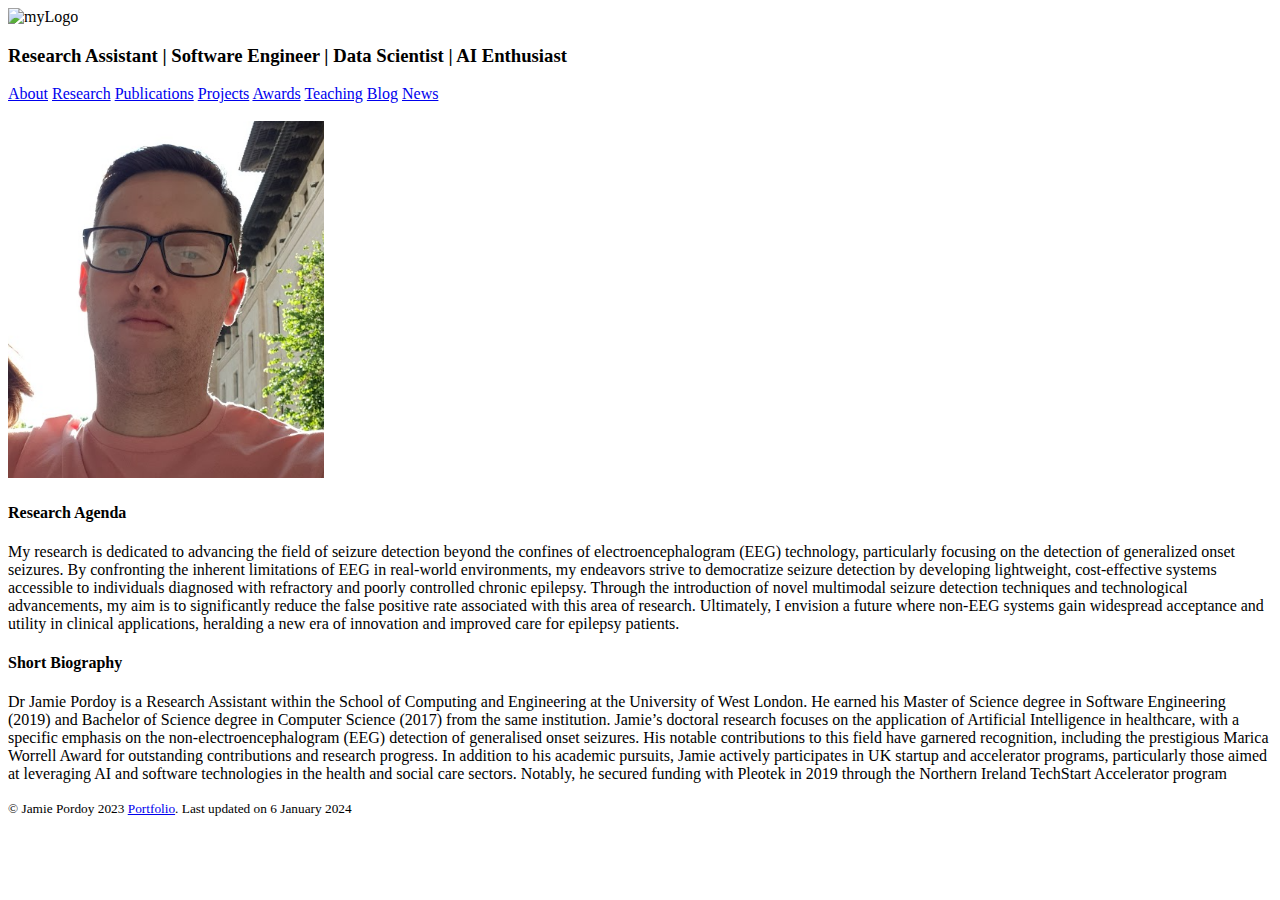
==== index.html @ a322f834 "Update index.html" ====
<!DOCTYPE html>
<html>

    <head>
        <meta charset="utf-8">
        <meta content="width=device-width, initial-scale=1" name="viewport">
        <meta name="google-site-verification" content="4u4Y1sSh6v3NCSOimIe3h1wSW3os9duYVUEquys8epE"/>
        <link rel="stylesheet" href="/assets/css/main.css">
        <link rel="stylesheet" href="/assets/css/academicons.min.css"/>
         
        <div class="box"><img src="logo.png" alt="myLogo" class="img-responsive" style="max-width:250px;max-height:150px;" />
            <h3 class="post-description">Research Assistant | Software Engineer | Data Scientist | AI Enthusiast</h3>
        </div>        
        
        <div class="links scroll collapse navbar-collapse">
        <a href="index.html">About</a>
        <a href="research.html">Research</a>
        <a href="publications.html">Publications</a>
        <a href="projects.html">Projects</a>
        <a href="awards.html">Awards</a>
        <a href="teaching.html">Teaching</a>
        <a href="#">Blog</a>
        <a href="https://www.linkedin.com/in/jamiepordoy/">News</a>
        </div>
    <br>
        <title>Jamie Pordoy | Researcher</title>
        <meta property="og:title" content="Jamie Carnevale" />
        <meta property="og:locale" content="en_UK" />
        <link rel="canonical" href="/" />
        <meta property="og:url" content="/" />
        <meta property="og:site_name" content="Jamie Pordoy" />
        <meta property="og:type" content="website" />
        <meta name="twitter:card" content="summary" />
        <meta property="twitter:title" content="Jamie Pordoy" />
        <link rel="apple-touch-icon" sizes="180x180" href="apple-touch-icon.png?">
        <link rel="icon" type="image/png" sizes="32x32" href="favicon-32x32.png?">
        <link rel="icon" type="image/png" sizes="16x16" href="favicon-16x16.png?">
      <script src="https://use.fontawesome.com/62c8717258.js"></script>

    </head>

<body>

        <main>
            <article>
                
    
      <img class="profile right"  width="25%" src="/assets/images/jamie.png">
        <h4 id="research-agenda">Research Agenda</h4>
        <p>My research is dedicated to advancing the field of seizure detection beyond the confines of electroencephalogram (EEG) technology, particularly focusing on the detection of generalized onset seizures. By confronting the inherent limitations of EEG in real-world environments, my endeavors strive to democratize seizure detection by developing lightweight, cost-effective systems accessible to individuals diagnosed with refractory and poorly controlled chronic epilepsy. Through the introduction of novel multimodal seizure detection techniques and technological advancements, my aim is to significantly reduce the false positive rate associated with this area of research. Ultimately, I envision a future where non-EEG systems gain widespread acceptance and utility in clinical applications, heralding a new era of innovation and improved care for epilepsy patients.</p>
        <h4 id="short-biography">Short Biography</h4>
        <p>Dr Jamie Pordoy is a Research Assistant within the School of Computing and Engineering at the University of West London. He earned his Master of Science degree
        in Software Engineering (2019) and Bachelor of Science degree in Computer Science (2017) from the same institution. Jamie’s doctoral research focuses on the application of Artificial Intelligence
        in healthcare, with a specific emphasis on the non-electroencephalogram (EEG) detection of generalised onset seizures. His notable contributions to this field have garnered
        recognition, including the prestigious Marica Worrell Award for outstanding contributions and research progress. In addition to his academic pursuits, Jamie actively participates in UK startup and accelerator programs, particularly those aimed at leveraging AI and software technologies in the health
        and social care sectors. Notably, he secured funding with Pleotek in 2019 through the Northern Ireland TechStart Accelerator program</p>
        </article>
        </main>

       <footer>
<p class="copy">
            <small> &copy; Jamie Pordoy 2023
                    <a target="_blank" href="https://github.com/jpordoy/">Portfolio</a>.
                    Last updated on 6 January 2024
            </small>
          </p>

    <div class="rounded-social-buttons">
    <a title="" class="social-button email" itemprop="email" href="jamiepordoy@hotmail.com" target="_blank">
    <i class="fa fa-envelope"></i></a>
    <a title="" class="social-button google-scholar" href="" itemprop="sameAs" target="_blank">
    <i class="fa fa-google"></i></a>
    <a title="" class="social-button linkedin" href="" itemprop="sameAs" target="_blank">
    <i class="fa fa-linkedin"></i></a>
    <a title="" class="social-button github" href="" itemprop="sameAs" target="_blank">
    <i class="fa fa-github"></i></a>
    <a title=""  class="social-button flickr" href="" itemprop="sameAs" target="_blank">
    <i class="fa fa-flickr"></i>
    </a>
    </div>


</footer>
<script src="https://cdn.jsdelivr.net/npm/bootstrap@5.1.3/dist/js/bootstrap.bundle.min.js" integrity="sha384-ka7Sk0Gln4gmtz2MlQnikT1wXgYsOg+OMhuP+IlRH9sENBO0LRn5q+8nbTov4+1p" crossorigin="anonymous"></script>
</body>
</html>
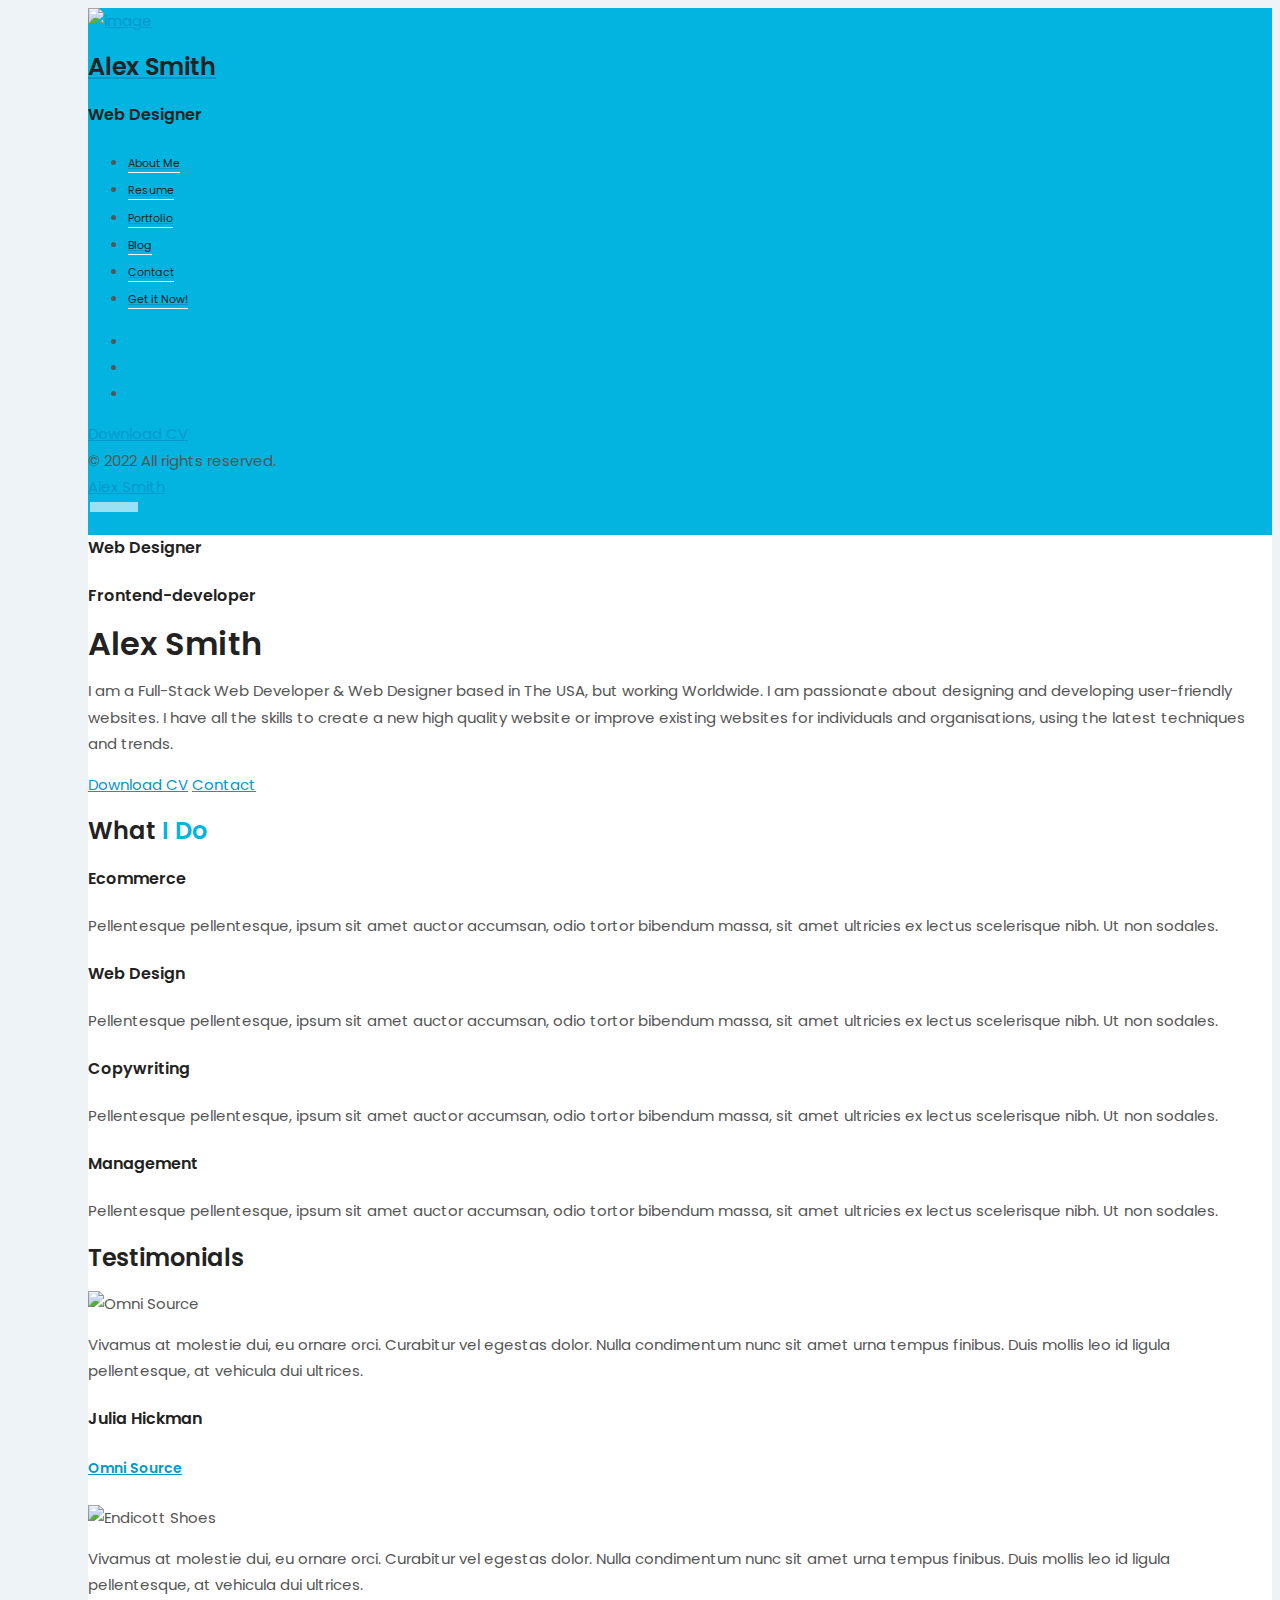
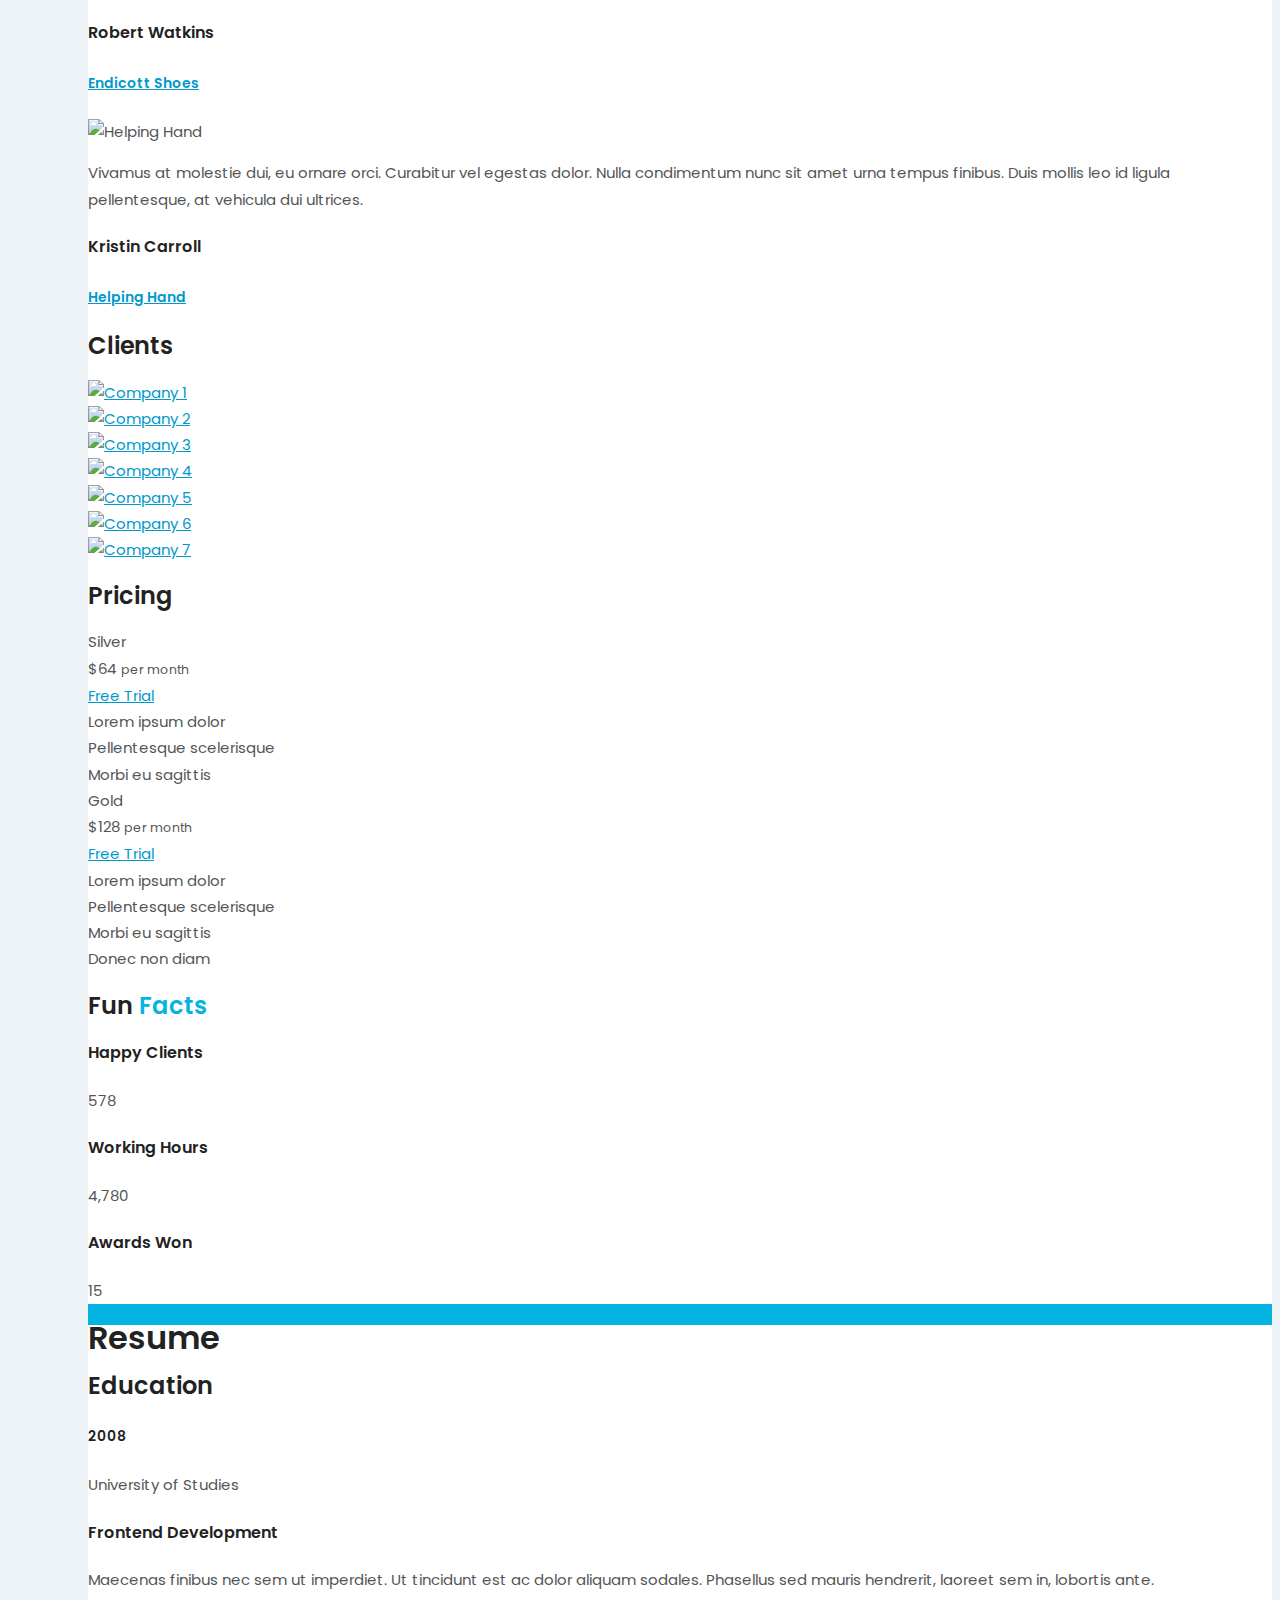
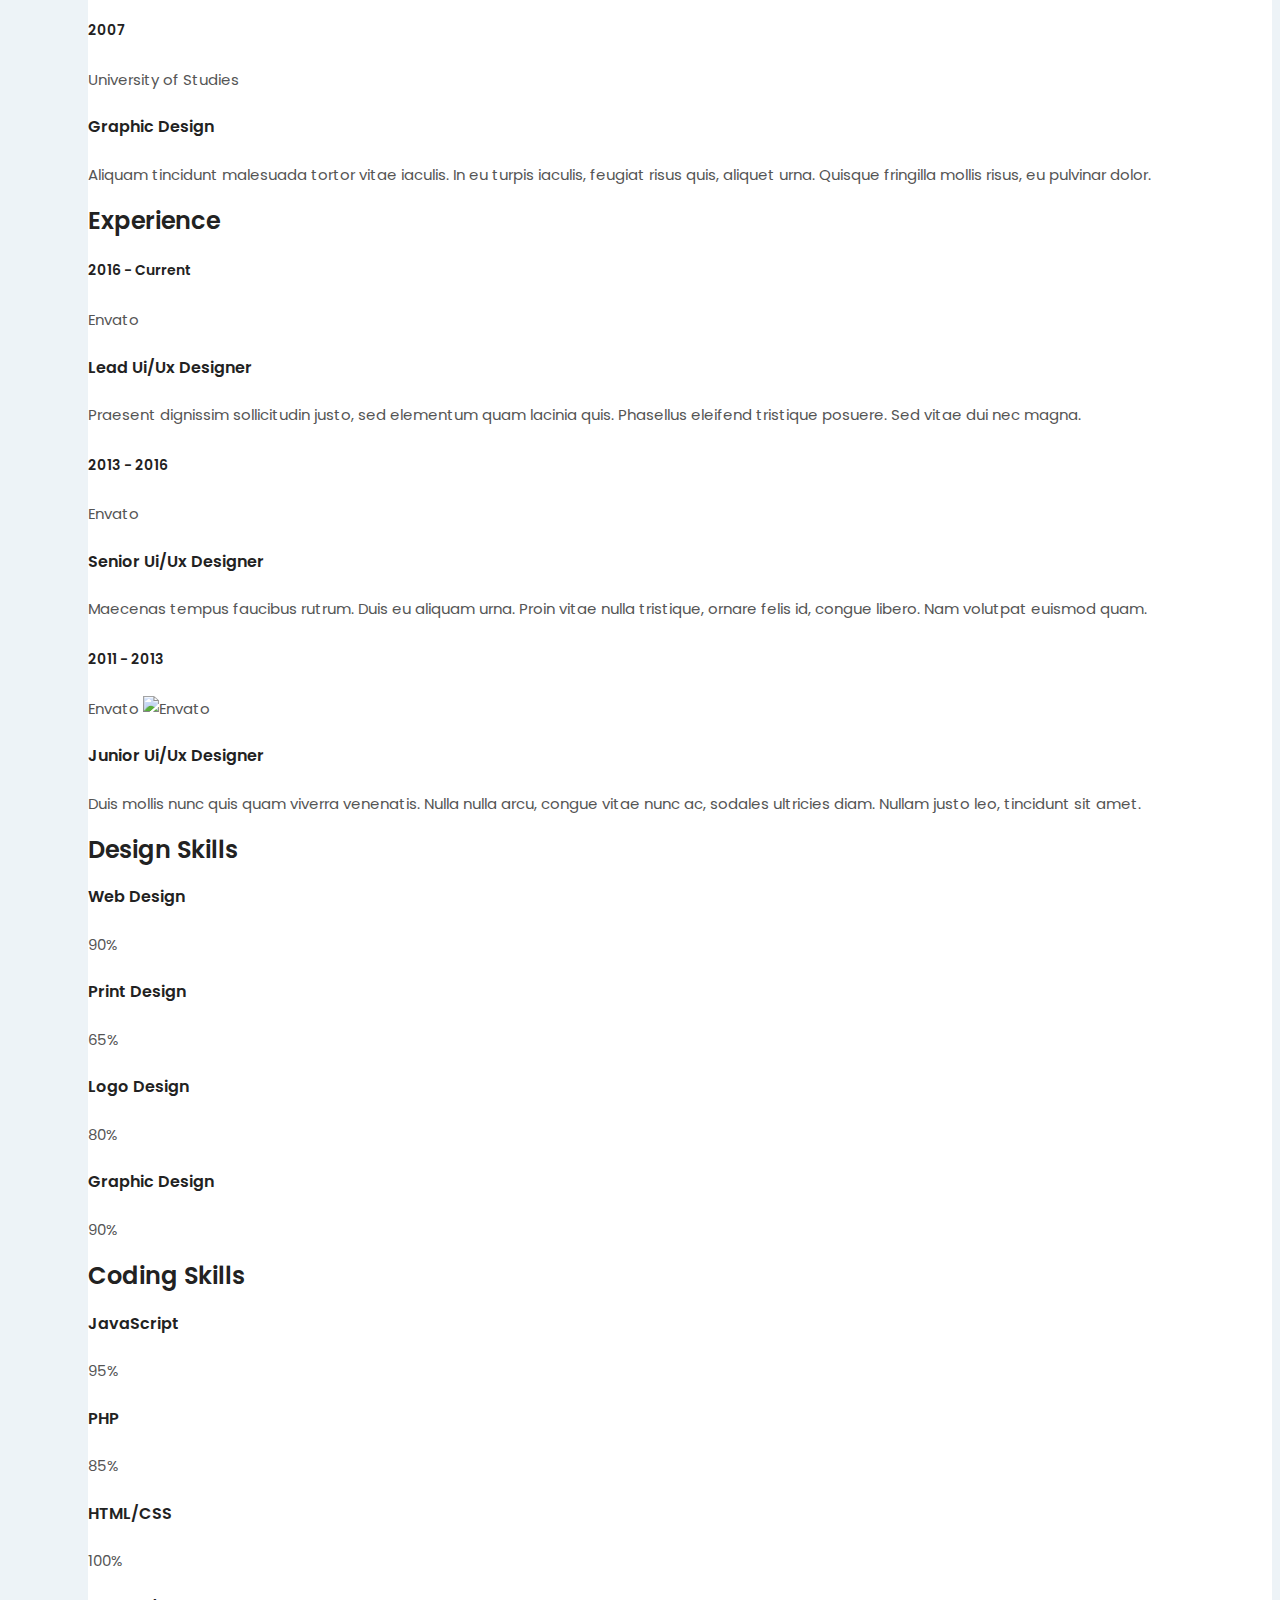
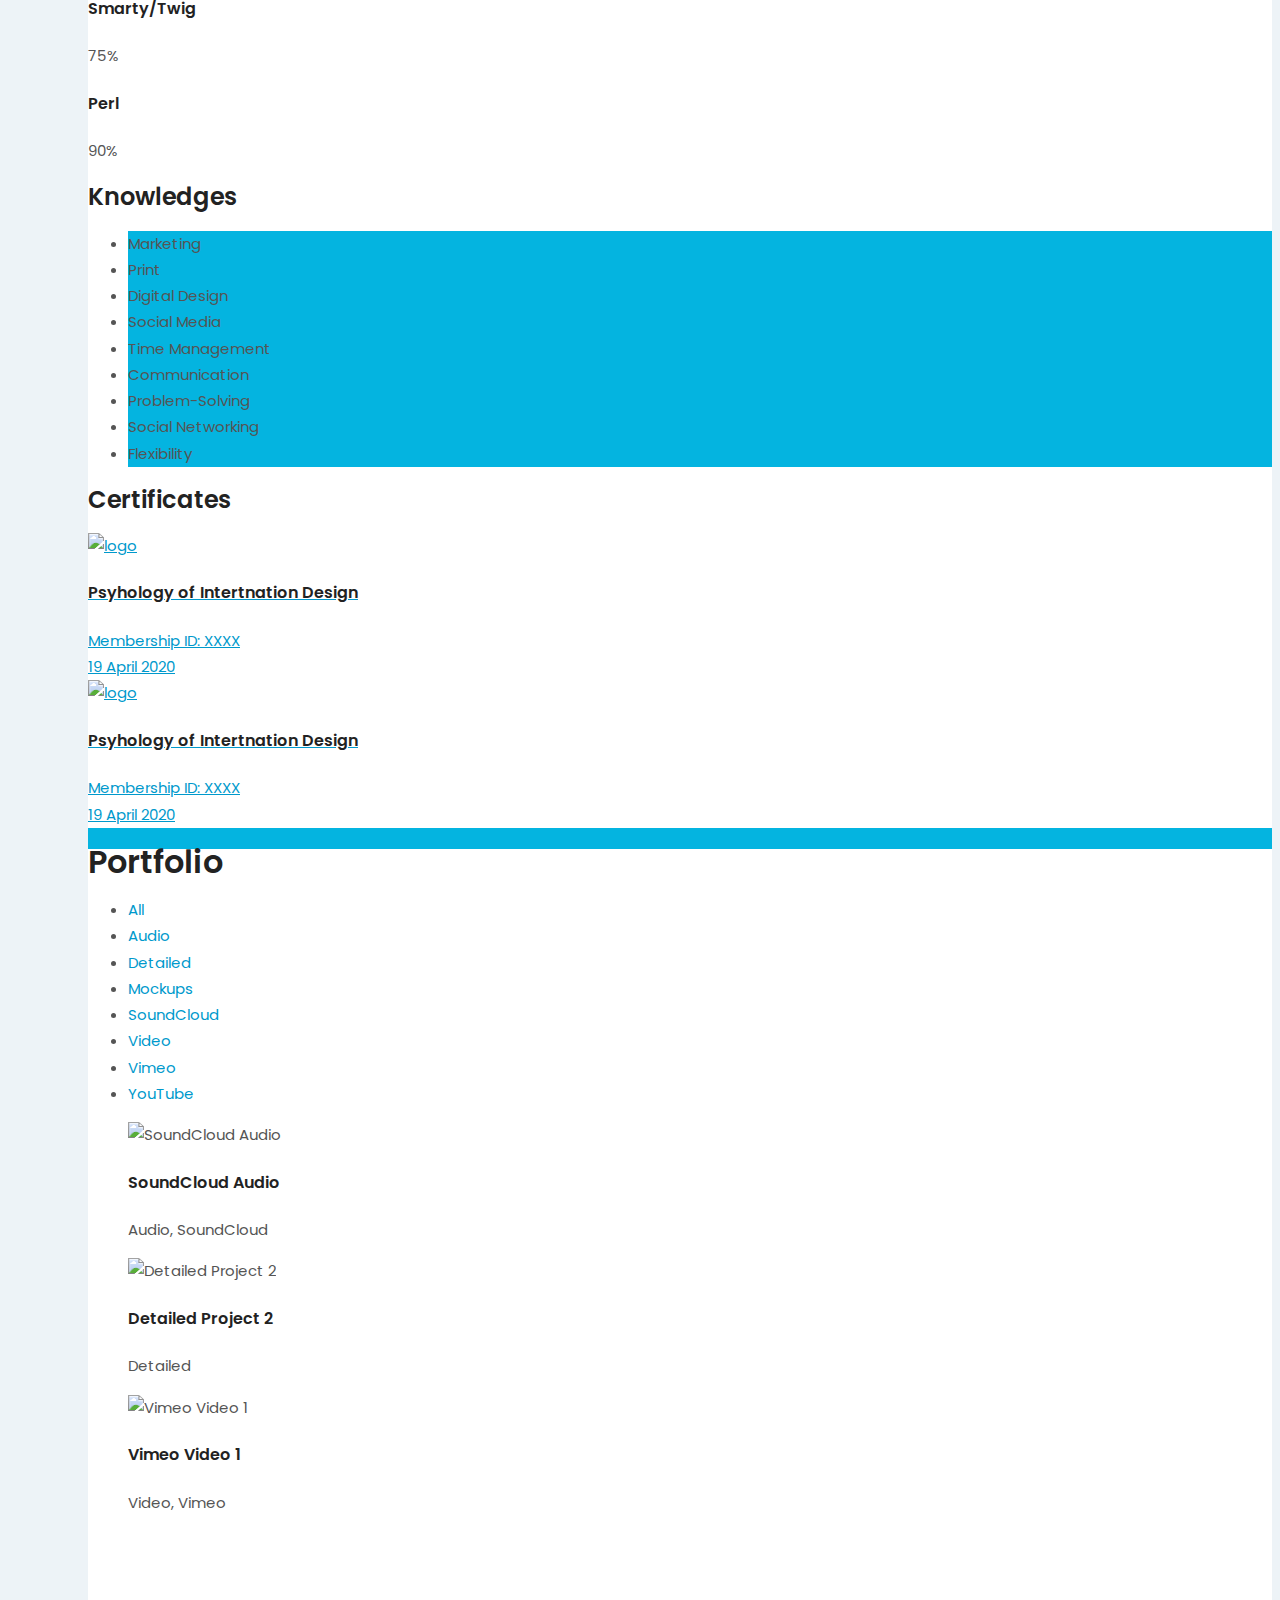
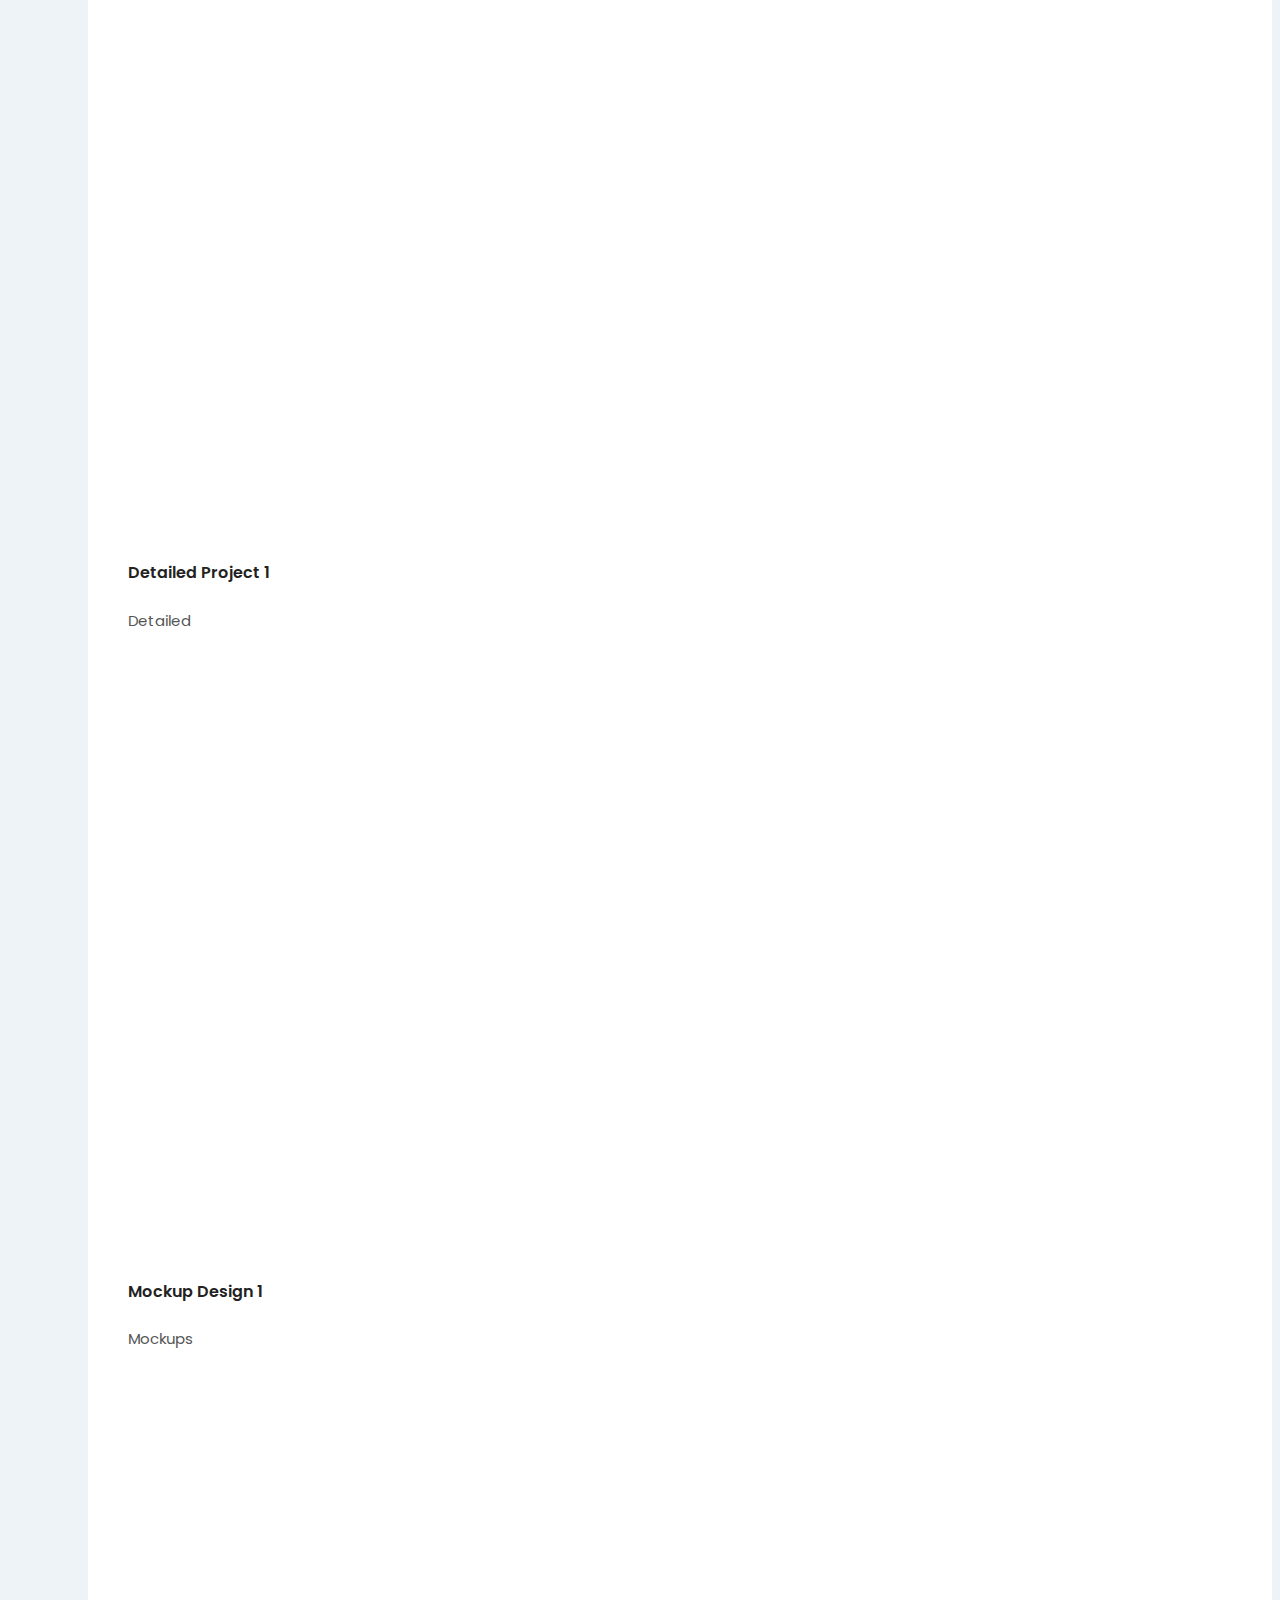
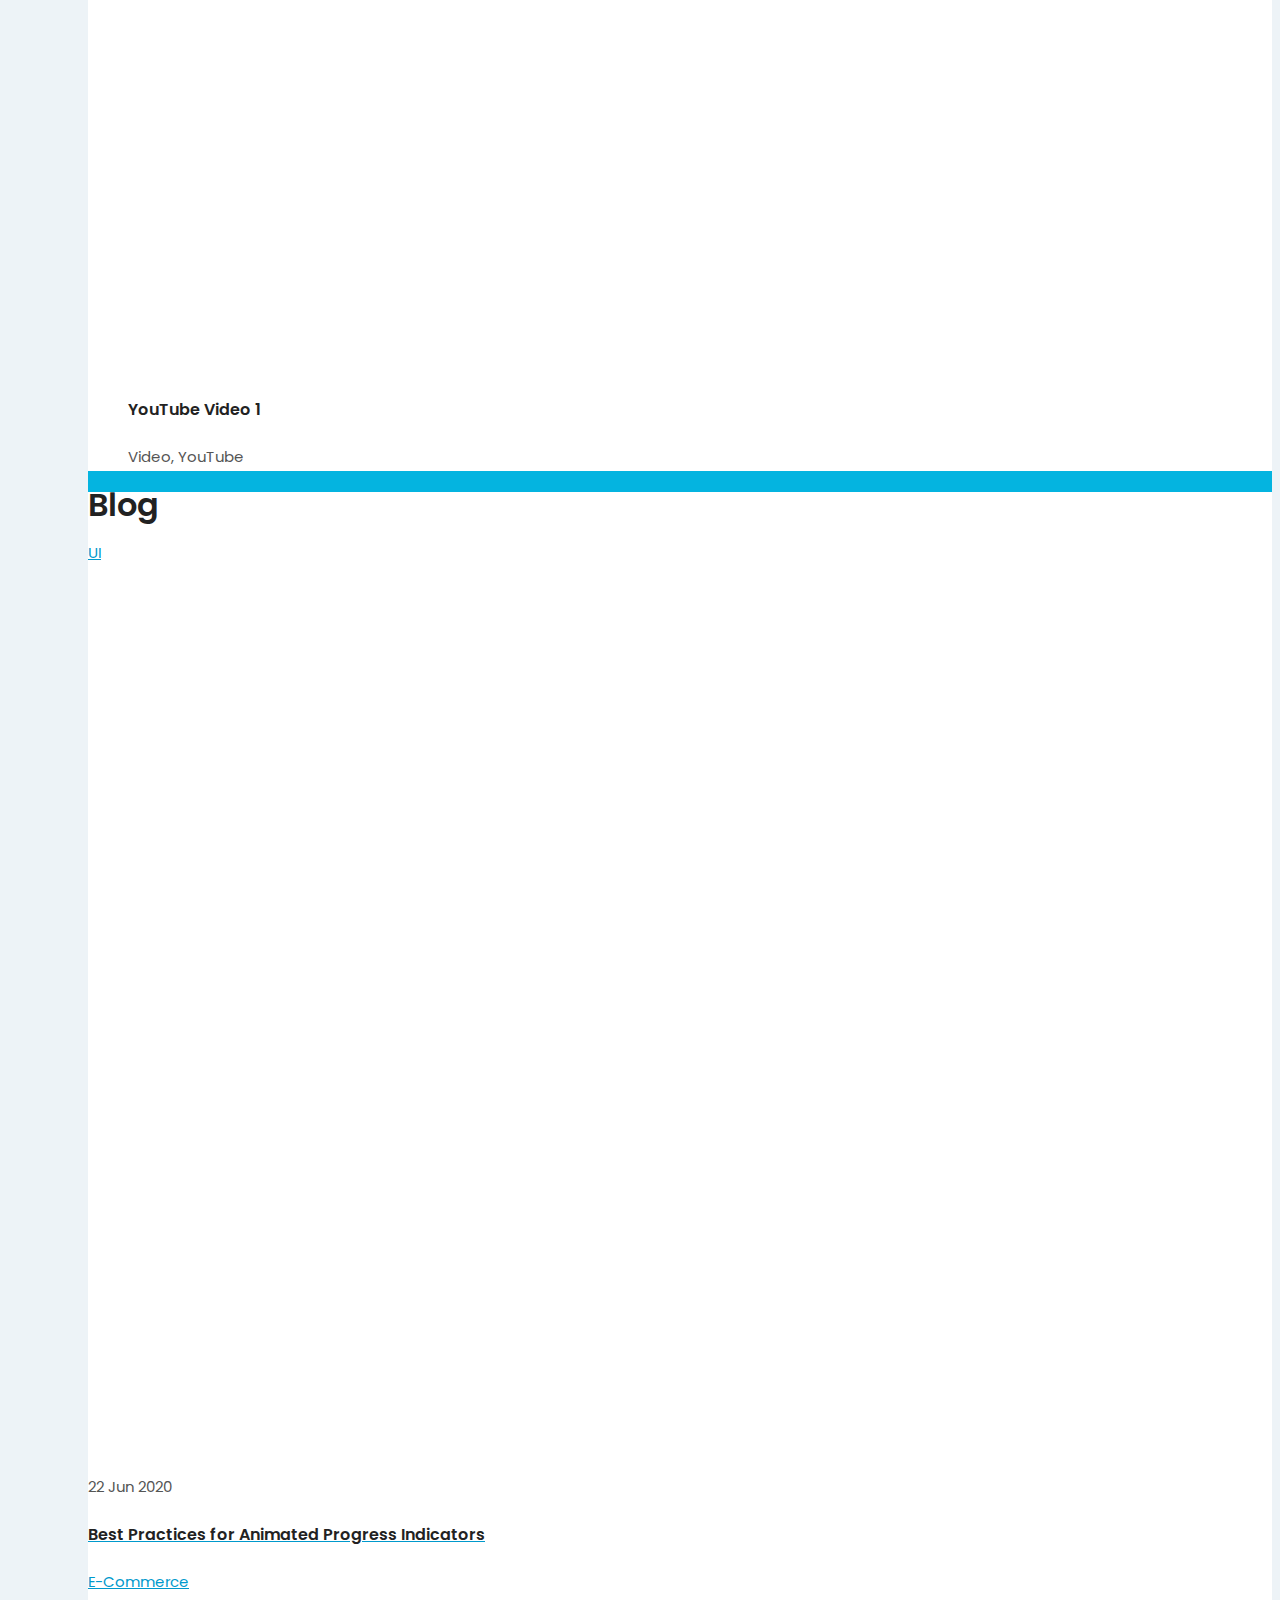
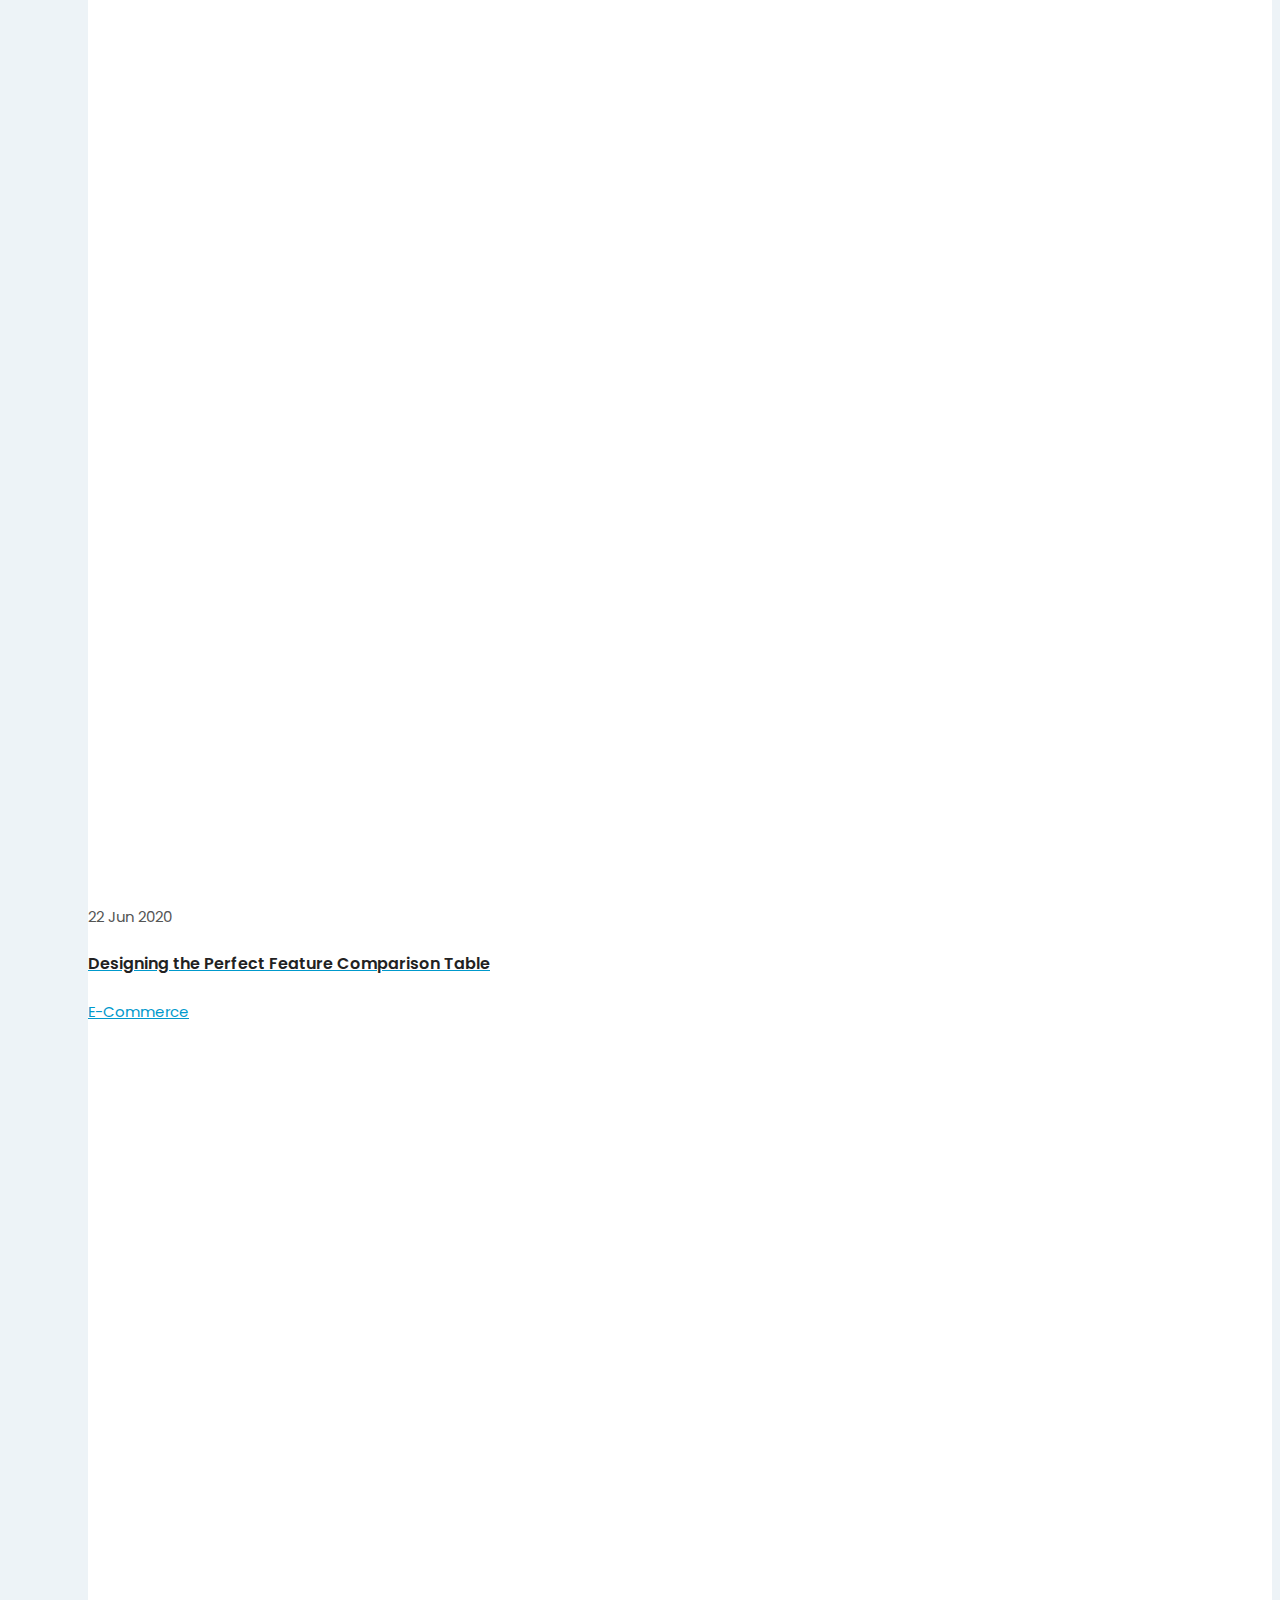
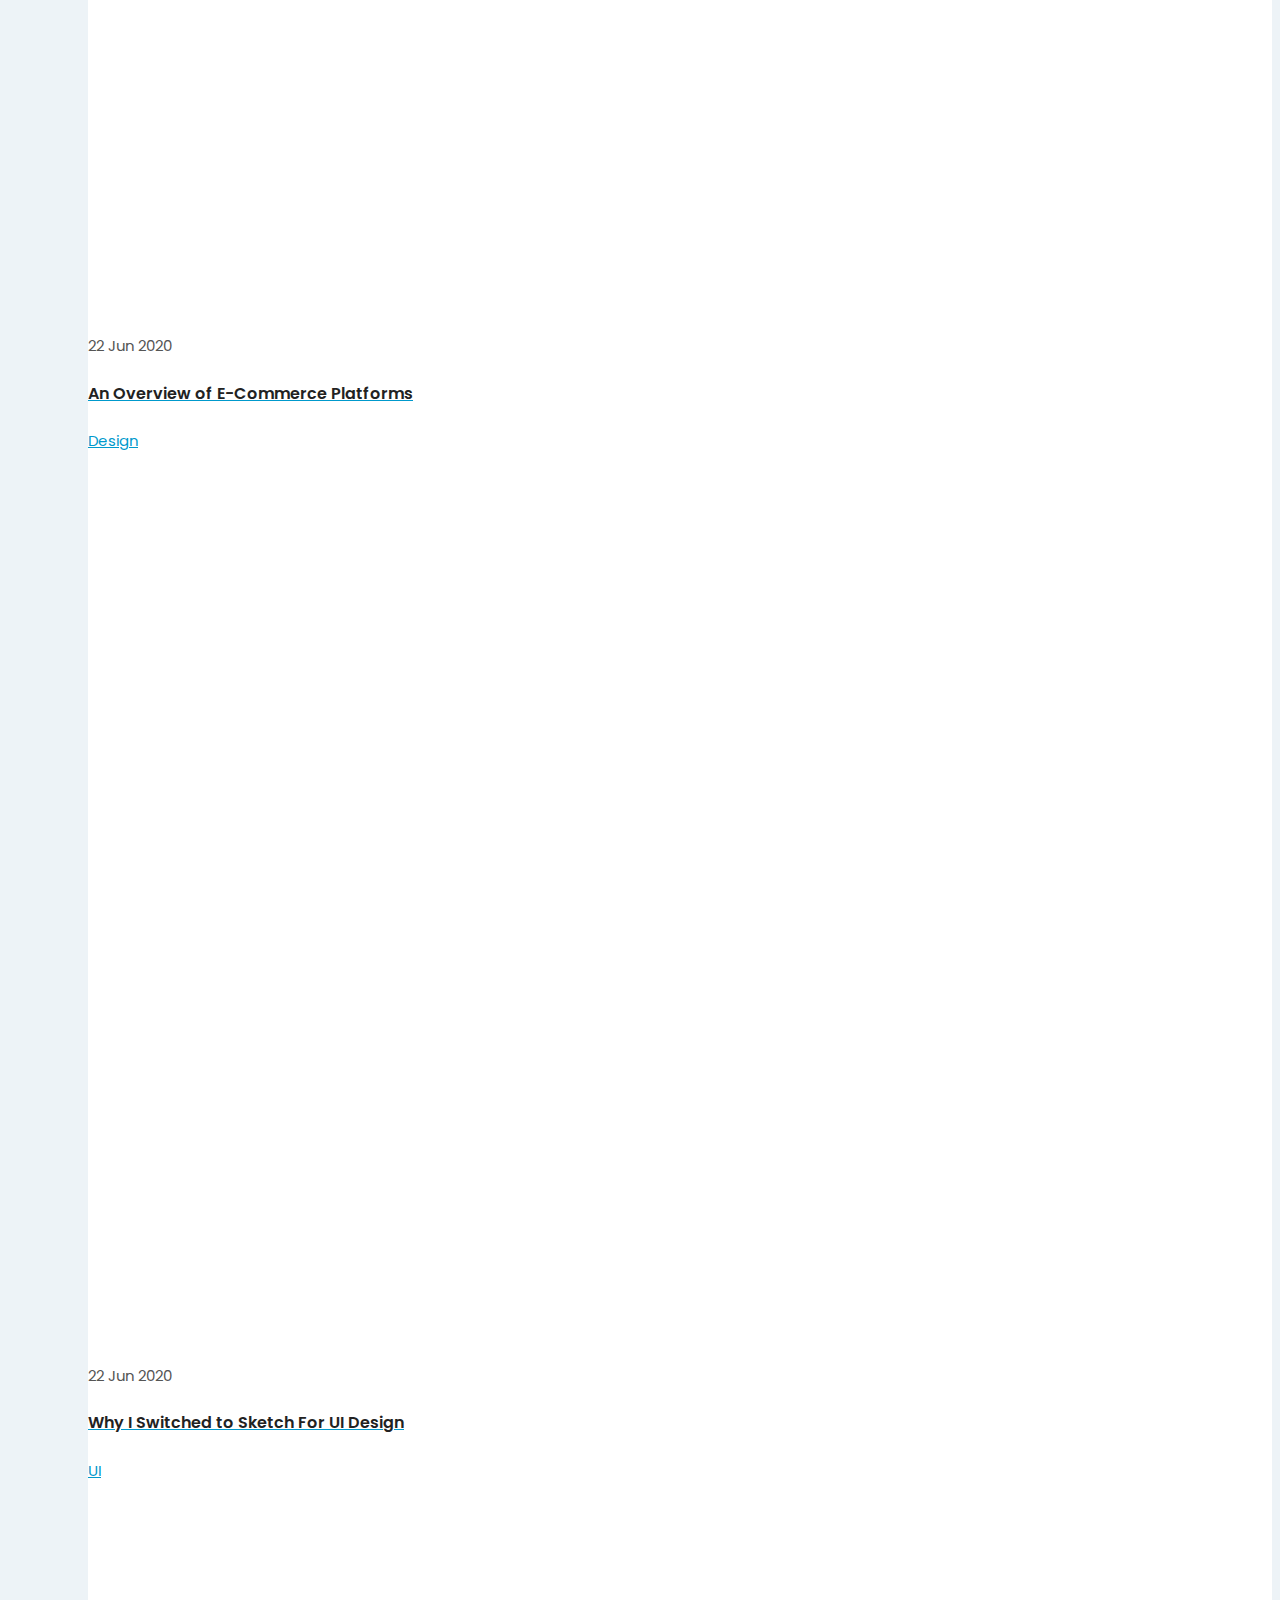
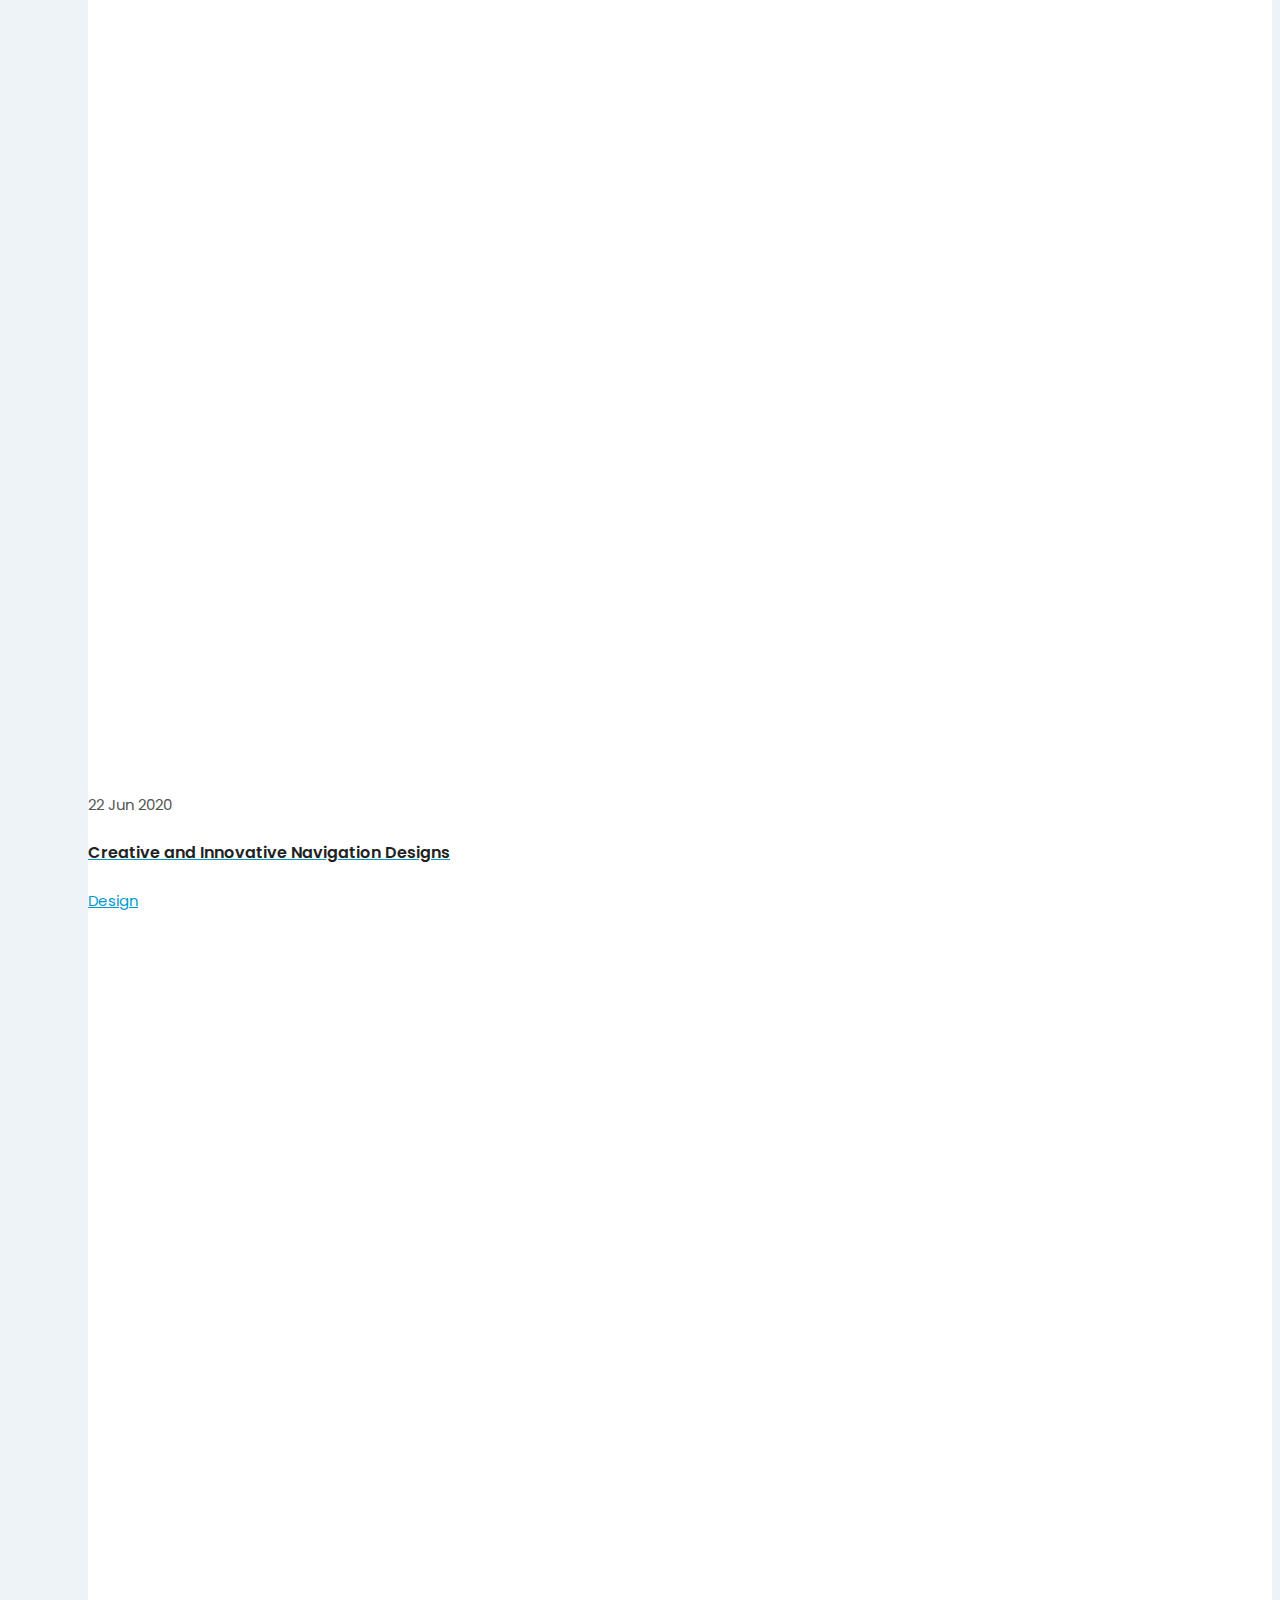
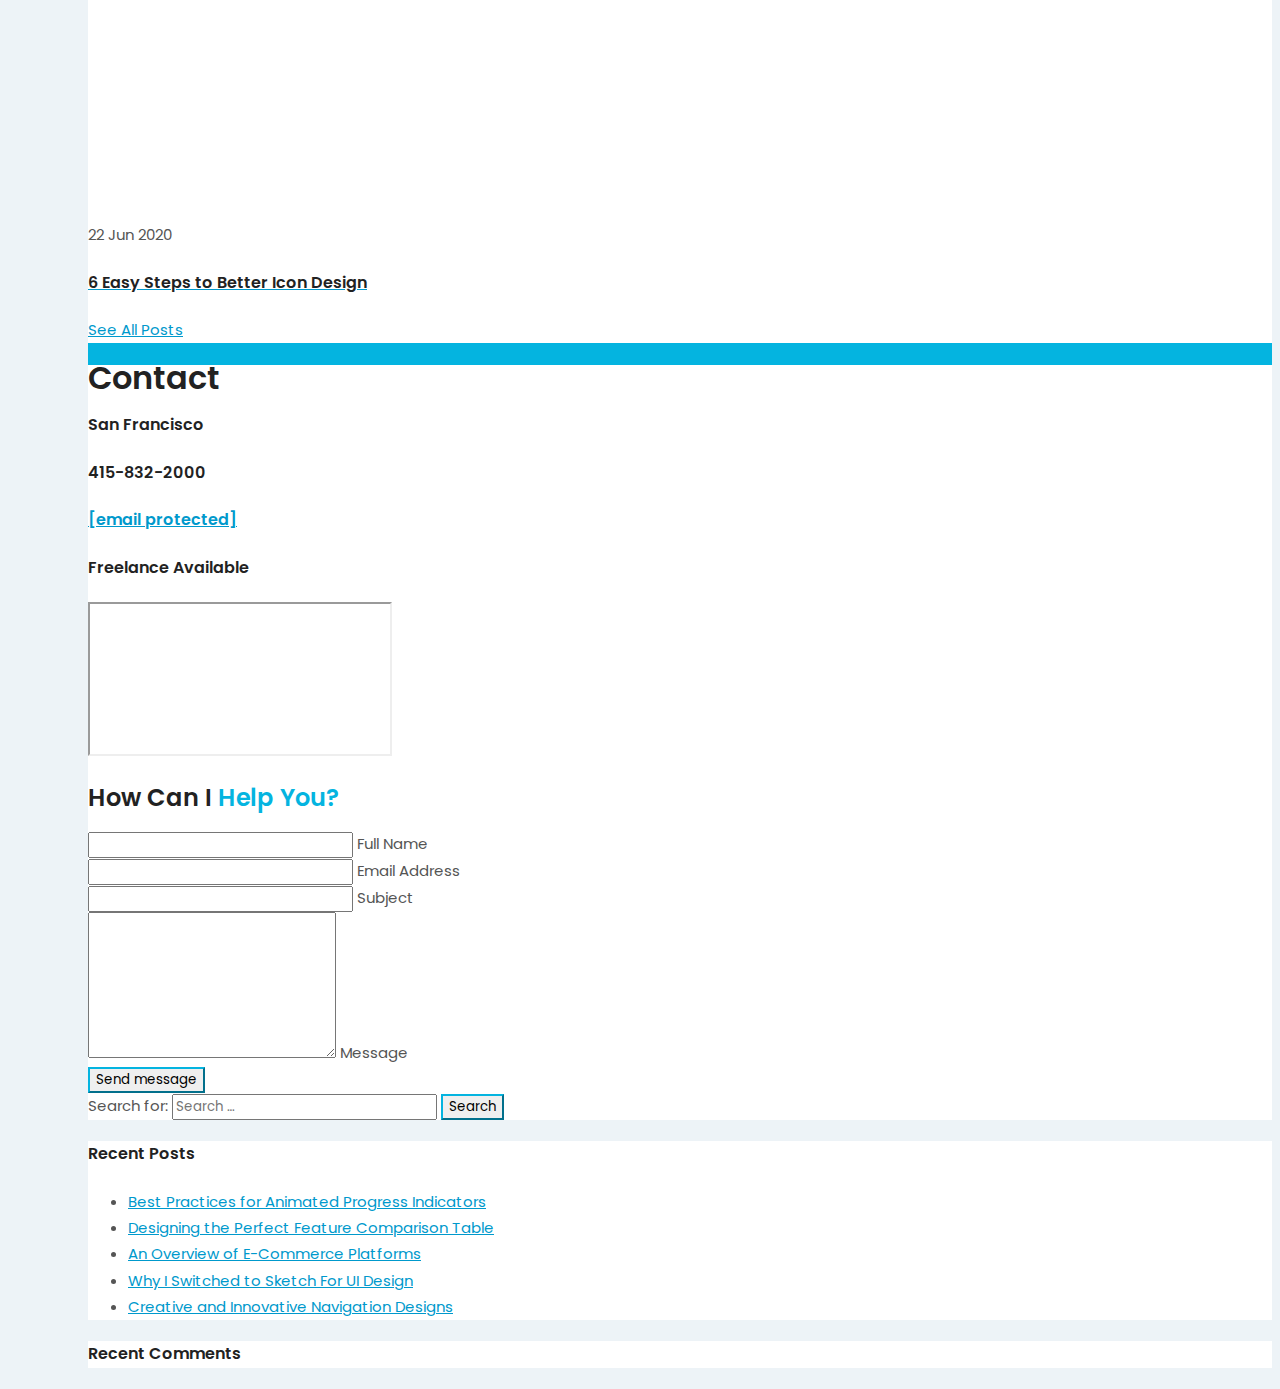
==== commit d9e2de31: "New Index Page" ====
--- a/index.html
+++ b/index.html
@@ -1,86 +1,1836 @@
+
 <!DOCTYPE html>
-<html>
-
-    <head>
-        <meta charset="utf-8">
-        <meta content="width=device-width, initial-scale=1" name="viewport">
-        <meta name="google-site-verification" content="4u4Y1sSh6v3NCSOimIe3h1wSW3os9duYVUEquys8epE"/>
-        <link rel="stylesheet" href="/assets/css/main.css">
-        <link rel="stylesheet" href="/assets/css/academicons.min.css"/>
-         
-        <div class="box"><img src="logo.png" alt="myLogo" class="img-responsive" style="max-width:250px;max-height:150px;" />
-            <h3 class="post-description">Research Assistant | Software Engineer | Data Scientist | AI Enthusiast</h3>
-        </div>        
+<html lang="en-US">
+
+<head>
+    <meta charset="UTF-8">
+    <meta name="viewport" content="width=device-width, initial-scale=1.0, maximum-scale=1.0, user-scalable=no">
+    <link rel="profile" href="//gmpg.org/xfn/11">
+    <title>BreezyCV WordPress Theme Demo 7 FW &#8211; Best Resume CV vCard Portfolio WordPress Theme</title>
+<meta name='robots' content='max-image-preview:large' />
+<link rel='dns-prefetch' href='//fonts.googleapis.com' />
+<link rel="alternate" type="application/rss+xml" title="BreezyCV WordPress Theme Demo 7 FW &raquo; Feed" href="https://lmpixels.com/wp/breezycv-wp-lin/demo7-fw/feed/" />
+<link rel="alternate" type="application/rss+xml" title="BreezyCV WordPress Theme Demo 7 FW &raquo; Comments Feed" href="https://lmpixels.com/wp/breezycv-wp-lin/demo7-fw/comments/feed/" />
+<script type="text/javascript">
+/* <![CDATA[ */
+window._wpemojiSettings = {"baseUrl":"https:\/\/s.w.org\/images\/core\/emoji\/15.0.3\/72x72\/","ext":".png","svgUrl":"https:\/\/s.w.org\/images\/core\/emoji\/15.0.3\/svg\/","svgExt":".svg","source":{"concatemoji":"https:\/\/lmpixels.com\/wp\/breezycv-wp-lin\/demo7-fw\/wp-includes\/js\/wp-emoji-release.min.js?ver=6.5.5"}};
+/*! This file is auto-generated */
+!function(i,n){var o,s,e;function c(e){try{var t={supportTests:e,timestamp:(new Date).valueOf()};sessionStorage.setItem(o,JSON.stringify(t))}catch(e){}}function p(e,t,n){e.clearRect(0,0,e.canvas.width,e.canvas.height),e.fillText(t,0,0);var t=new Uint32Array(e.getImageData(0,0,e.canvas.width,e.canvas.height).data),r=(e.clearRect(0,0,e.canvas.width,e.canvas.height),e.fillText(n,0,0),new Uint32Array(e.getImageData(0,0,e.canvas.width,e.canvas.height).data));return t.every(function(e,t){return e===r[t]})}function u(e,t,n){switch(t){case"flag":return n(e,"\ud83c\udff3\ufe0f\u200d\u26a7\ufe0f","\ud83c\udff3\ufe0f\u200b\u26a7\ufe0f")?!1:!n(e,"\ud83c\uddfa\ud83c\uddf3","\ud83c\uddfa\u200b\ud83c\uddf3")&&!n(e,"\ud83c\udff4\udb40\udc67\udb40\udc62\udb40\udc65\udb40\udc6e\udb40\udc67\udb40\udc7f","\ud83c\udff4\u200b\udb40\udc67\u200b\udb40\udc62\u200b\udb40\udc65\u200b\udb40\udc6e\u200b\udb40\udc67\u200b\udb40\udc7f");case"emoji":return!n(e,"\ud83d\udc26\u200d\u2b1b","\ud83d\udc26\u200b\u2b1b")}return!1}function f(e,t,n){var r="undefined"!=typeof WorkerGlobalScope&&self instanceof WorkerGlobalScope?new OffscreenCanvas(300,150):i.createElement("canvas"),a=r.getContext("2d",{willReadFrequently:!0}),o=(a.textBaseline="top",a.font="600 32px Arial",{});return e.forEach(function(e){o[e]=t(a,e,n)}),o}function t(e){var t=i.createElement("script");t.src=e,t.defer=!0,i.head.appendChild(t)}"undefined"!=typeof Promise&&(o="wpEmojiSettingsSupports",s=["flag","emoji"],n.supports={everything:!0,everythingExceptFlag:!0},e=new Promise(function(e){i.addEventListener("DOMContentLoaded",e,{once:!0})}),new Promise(function(t){var n=function(){try{var e=JSON.parse(sessionStorage.getItem(o));if("object"==typeof e&&"number"==typeof e.timestamp&&(new Date).valueOf()<e.timestamp+604800&&"object"==typeof e.supportTests)return e.supportTests}catch(e){}return null}();if(!n){if("undefined"!=typeof Worker&&"undefined"!=typeof OffscreenCanvas&&"undefined"!=typeof URL&&URL.createObjectURL&&"undefined"!=typeof Blob)try{var e="postMessage("+f.toString()+"("+[JSON.stringify(s),u.toString(),p.toString()].join(",")+"));",r=new Blob([e],{type:"text/javascript"}),a=new Worker(URL.createObjectURL(r),{name:"wpTestEmojiSupports"});return void(a.onmessage=function(e){c(n=e.data),a.terminate(),t(n)})}catch(e){}c(n=f(s,u,p))}t(n)}).then(function(e){for(var t in e)n.supports[t]=e[t],n.supports.everything=n.supports.everything&&n.supports[t],"flag"!==t&&(n.supports.everythingExceptFlag=n.supports.everythingExceptFlag&&n.supports[t]);n.supports.everythingExceptFlag=n.supports.everythingExceptFlag&&!n.supports.flag,n.DOMReady=!1,n.readyCallback=function(){n.DOMReady=!0}}).then(function(){return e}).then(function(){var e;n.supports.everything||(n.readyCallback(),(e=n.source||{}).concatemoji?t(e.concatemoji):e.wpemoji&&e.twemoji&&(t(e.twemoji),t(e.wpemoji)))}))}((window,document),window._wpemojiSettings);
+/* ]]> */
+</script>
+<style id='wp-emoji-styles-inline-css' type='text/css'>
+
+	img.wp-smiley, img.emoji {
+		display: inline !important;
+		border: none !important;
+		box-shadow: none !important;
+		height: 1em !important;
+		width: 1em !important;
+		margin: 0 0.07em !important;
+		vertical-align: -0.1em !important;
+		background: none !important;
+		padding: 0 !important;
+	}
+</style>
+<link rel='stylesheet' id='wp-block-library-css' href='https://lmpixels.com/wp/breezycv-wp-lin/demo7-fw/wp-includes/css/dist/block-library/style.min.css?ver=6.5.5' type='text/css' media='all' />
+<style id='classic-theme-styles-inline-css' type='text/css'>
+/*! This file is auto-generated */
+.wp-block-button__link{color:#fff;background-color:#32373c;border-radius:9999px;box-shadow:none;text-decoration:none;padding:calc(.667em + 2px) calc(1.333em + 2px);font-size:1.125em}.wp-block-file__button{background:#32373c;color:#fff;text-decoration:none}
+</style>
+<style id='global-styles-inline-css' type='text/css'>
+body{--wp--preset--color--black: #000000;--wp--preset--color--cyan-bluish-gray: #abb8c3;--wp--preset--color--white: #ffffff;--wp--preset--color--pale-pink: #f78da7;--wp--preset--color--vivid-red: #cf2e2e;--wp--preset--color--luminous-vivid-orange: #ff6900;--wp--preset--color--luminous-vivid-amber: #fcb900;--wp--preset--color--light-green-cyan: #7bdcb5;--wp--preset--color--vivid-green-cyan: #00d084;--wp--preset--color--pale-cyan-blue: #8ed1fc;--wp--preset--color--vivid-cyan-blue: #0693e3;--wp--preset--color--vivid-purple: #9b51e0;--wp--preset--color--cornflower-blue: #7066ff;--wp--preset--color--emerald: #54ca95;--wp--preset--color--shakespeare: #55c0ce;--wp--preset--color--persimmon: #fc6158;--wp--preset--color--azure-radiance: #007ced;--wp--preset--color--neon-carrot: #ff9638;--wp--preset--color--burnt-sienna: #ef5555;--wp--preset--color--blue-bayoux: #4a6583;--wp--preset--color--cerulean: #0099e5;--wp--preset--color--saffron: #f8b732;--wp--preset--color--java: #10b9b2;--wp--preset--color--carnation: #ef5565;--wp--preset--color--very-light-gray: #f5f5f5;--wp--preset--color--light-gray: #e5e5e5;--wp--preset--color--dark-gray: #555;--wp--preset--color--very-dark-gray: #333;--wp--preset--gradient--vivid-cyan-blue-to-vivid-purple: linear-gradient(135deg,rgba(6,147,227,1) 0%,rgb(155,81,224) 100%);--wp--preset--gradient--light-green-cyan-to-vivid-green-cyan: linear-gradient(135deg,rgb(122,220,180) 0%,rgb(0,208,130) 100%);--wp--preset--gradient--luminous-vivid-amber-to-luminous-vivid-orange: linear-gradient(135deg,rgba(252,185,0,1) 0%,rgba(255,105,0,1) 100%);--wp--preset--gradient--luminous-vivid-orange-to-vivid-red: linear-gradient(135deg,rgba(255,105,0,1) 0%,rgb(207,46,46) 100%);--wp--preset--gradient--very-light-gray-to-cyan-bluish-gray: linear-gradient(135deg,rgb(238,238,238) 0%,rgb(169,184,195) 100%);--wp--preset--gradient--cool-to-warm-spectrum: linear-gradient(135deg,rgb(74,234,220) 0%,rgb(151,120,209) 20%,rgb(207,42,186) 40%,rgb(238,44,130) 60%,rgb(251,105,98) 80%,rgb(254,248,76) 100%);--wp--preset--gradient--blush-light-purple: linear-gradient(135deg,rgb(255,206,236) 0%,rgb(152,150,240) 100%);--wp--preset--gradient--blush-bordeaux: linear-gradient(135deg,rgb(254,205,165) 0%,rgb(254,45,45) 50%,rgb(107,0,62) 100%);--wp--preset--gradient--luminous-dusk: linear-gradient(135deg,rgb(255,203,112) 0%,rgb(199,81,192) 50%,rgb(65,88,208) 100%);--wp--preset--gradient--pale-ocean: linear-gradient(135deg,rgb(255,245,203) 0%,rgb(182,227,212) 50%,rgb(51,167,181) 100%);--wp--preset--gradient--electric-grass: linear-gradient(135deg,rgb(202,248,128) 0%,rgb(113,206,126) 100%);--wp--preset--gradient--midnight: linear-gradient(135deg,rgb(2,3,129) 0%,rgb(40,116,252) 100%);--wp--preset--font-size--small: 13px;--wp--preset--font-size--medium: 20px;--wp--preset--font-size--large: 36px;--wp--preset--font-size--x-large: 42px;--wp--preset--spacing--20: 0.44rem;--wp--preset--spacing--30: 0.67rem;--wp--preset--spacing--40: 1rem;--wp--preset--spacing--50: 1.5rem;--wp--preset--spacing--60: 2.25rem;--wp--preset--spacing--70: 3.38rem;--wp--preset--spacing--80: 5.06rem;--wp--preset--shadow--natural: 6px 6px 9px rgba(0, 0, 0, 0.2);--wp--preset--shadow--deep: 12px 12px 50px rgba(0, 0, 0, 0.4);--wp--preset--shadow--sharp: 6px 6px 0px rgba(0, 0, 0, 0.2);--wp--preset--shadow--outlined: 6px 6px 0px -3px rgba(255, 255, 255, 1), 6px 6px rgba(0, 0, 0, 1);--wp--preset--shadow--crisp: 6px 6px 0px rgba(0, 0, 0, 1);}:where(.is-layout-flex){gap: 0.5em;}:where(.is-layout-grid){gap: 0.5em;}body .is-layout-flex{display: flex;}body .is-layout-flex{flex-wrap: wrap;align-items: center;}body .is-layout-flex > *{margin: 0;}body .is-layout-grid{display: grid;}body .is-layout-grid > *{margin: 0;}:where(.wp-block-columns.is-layout-flex){gap: 2em;}:where(.wp-block-columns.is-layout-grid){gap: 2em;}:where(.wp-block-post-template.is-layout-flex){gap: 1.25em;}:where(.wp-block-post-template.is-layout-grid){gap: 1.25em;}.has-black-color{color: var(--wp--preset--color--black) !important;}.has-cyan-bluish-gray-color{color: var(--wp--preset--color--cyan-bluish-gray) !important;}.has-white-color{color: var(--wp--preset--color--white) !important;}.has-pale-pink-color{color: var(--wp--preset--color--pale-pink) !important;}.has-vivid-red-color{color: var(--wp--preset--color--vivid-red) !important;}.has-luminous-vivid-orange-color{color: var(--wp--preset--color--luminous-vivid-orange) !important;}.has-luminous-vivid-amber-color{color: var(--wp--preset--color--luminous-vivid-amber) !important;}.has-light-green-cyan-color{color: var(--wp--preset--color--light-green-cyan) !important;}.has-vivid-green-cyan-color{color: var(--wp--preset--color--vivid-green-cyan) !important;}.has-pale-cyan-blue-color{color: var(--wp--preset--color--pale-cyan-blue) !important;}.has-vivid-cyan-blue-color{color: var(--wp--preset--color--vivid-cyan-blue) !important;}.has-vivid-purple-color{color: var(--wp--preset--color--vivid-purple) !important;}.has-black-background-color{background-color: var(--wp--preset--color--black) !important;}.has-cyan-bluish-gray-background-color{background-color: var(--wp--preset--color--cyan-bluish-gray) !important;}.has-white-background-color{background-color: var(--wp--preset--color--white) !important;}.has-pale-pink-background-color{background-color: var(--wp--preset--color--pale-pink) !important;}.has-vivid-red-background-color{background-color: var(--wp--preset--color--vivid-red) !important;}.has-luminous-vivid-orange-background-color{background-color: var(--wp--preset--color--luminous-vivid-orange) !important;}.has-luminous-vivid-amber-background-color{background-color: var(--wp--preset--color--luminous-vivid-amber) !important;}.has-light-green-cyan-background-color{background-color: var(--wp--preset--color--light-green-cyan) !important;}.has-vivid-green-cyan-background-color{background-color: var(--wp--preset--color--vivid-green-cyan) !important;}.has-pale-cyan-blue-background-color{background-color: var(--wp--preset--color--pale-cyan-blue) !important;}.has-vivid-cyan-blue-background-color{background-color: var(--wp--preset--color--vivid-cyan-blue) !important;}.has-vivid-purple-background-color{background-color: var(--wp--preset--color--vivid-purple) !important;}.has-black-border-color{border-color: var(--wp--preset--color--black) !important;}.has-cyan-bluish-gray-border-color{border-color: var(--wp--preset--color--cyan-bluish-gray) !important;}.has-white-border-color{border-color: var(--wp--preset--color--white) !important;}.has-pale-pink-border-color{border-color: var(--wp--preset--color--pale-pink) !important;}.has-vivid-red-border-color{border-color: var(--wp--preset--color--vivid-red) !important;}.has-luminous-vivid-orange-border-color{border-color: var(--wp--preset--color--luminous-vivid-orange) !important;}.has-luminous-vivid-amber-border-color{border-color: var(--wp--preset--color--luminous-vivid-amber) !important;}.has-light-green-cyan-border-color{border-color: var(--wp--preset--color--light-green-cyan) !important;}.has-vivid-green-cyan-border-color{border-color: var(--wp--preset--color--vivid-green-cyan) !important;}.has-pale-cyan-blue-border-color{border-color: var(--wp--preset--color--pale-cyan-blue) !important;}.has-vivid-cyan-blue-border-color{border-color: var(--wp--preset--color--vivid-cyan-blue) !important;}.has-vivid-purple-border-color{border-color: var(--wp--preset--color--vivid-purple) !important;}.has-vivid-cyan-blue-to-vivid-purple-gradient-background{background: var(--wp--preset--gradient--vivid-cyan-blue-to-vivid-purple) !important;}.has-light-green-cyan-to-vivid-green-cyan-gradient-background{background: var(--wp--preset--gradient--light-green-cyan-to-vivid-green-cyan) !important;}.has-luminous-vivid-amber-to-luminous-vivid-orange-gradient-background{background: var(--wp--preset--gradient--luminous-vivid-amber-to-luminous-vivid-orange) !important;}.has-luminous-vivid-orange-to-vivid-red-gradient-background{background: var(--wp--preset--gradient--luminous-vivid-orange-to-vivid-red) !important;}.has-very-light-gray-to-cyan-bluish-gray-gradient-background{background: var(--wp--preset--gradient--very-light-gray-to-cyan-bluish-gray) !important;}.has-cool-to-warm-spectrum-gradient-background{background: var(--wp--preset--gradient--cool-to-warm-spectrum) !important;}.has-blush-light-purple-gradient-background{background: var(--wp--preset--gradient--blush-light-purple) !important;}.has-blush-bordeaux-gradient-background{background: var(--wp--preset--gradient--blush-bordeaux) !important;}.has-luminous-dusk-gradient-background{background: var(--wp--preset--gradient--luminous-dusk) !important;}.has-pale-ocean-gradient-background{background: var(--wp--preset--gradient--pale-ocean) !important;}.has-electric-grass-gradient-background{background: var(--wp--preset--gradient--electric-grass) !important;}.has-midnight-gradient-background{background: var(--wp--preset--gradient--midnight) !important;}.has-small-font-size{font-size: var(--wp--preset--font-size--small) !important;}.has-medium-font-size{font-size: var(--wp--preset--font-size--medium) !important;}.has-large-font-size{font-size: var(--wp--preset--font-size--large) !important;}.has-x-large-font-size{font-size: var(--wp--preset--font-size--x-large) !important;}
+.wp-block-navigation a:where(:not(.wp-element-button)){color: inherit;}
+:where(.wp-block-post-template.is-layout-flex){gap: 1.25em;}:where(.wp-block-post-template.is-layout-grid){gap: 1.25em;}
+:where(.wp-block-columns.is-layout-flex){gap: 2em;}:where(.wp-block-columns.is-layout-grid){gap: 2em;}
+.wp-block-pullquote{font-size: 1.5em;line-height: 1.6;}
+</style>
+<link rel='stylesheet' id='font-awesome-css' href='https://lmpixels.com/wp/breezycv-wp-lin/demo7-fw/wp-content/plugins/elementor/assets/lib/font-awesome/css/font-awesome.min.css?ver=4.7.0' type='text/css' media='all' />
+<link rel='stylesheet' id='bootstrap-css' href='https://lmpixels.com/wp/breezycv-wp-lin/demo7-fw/wp-content/themes/breezycv/css/bootstrap.min.css?ver=4.0.0' type='text/css' media='all' />
+<link rel='stylesheet' id='normalize-css' href='https://lmpixels.com/wp/breezycv-wp-lin/demo7-fw/wp-content/themes/breezycv/css/normalize.css?ver=1.0' type='text/css' media='all' />
+<link rel='stylesheet' id='owl-carousel-css' href='https://lmpixels.com/wp/breezycv-wp-lin/demo7-fw/wp-content/themes/breezycv/css/owl.carousel.css?ver=2.0' type='text/css' media='all' />
+<link rel='stylesheet' id='perfect-scrollbar-css' href='https://lmpixels.com/wp/breezycv-wp-lin/demo7-fw/wp-content/themes/breezycv/css/perfect-scrollbar.css?ver=2.0' type='text/css' media='all' />
+<link rel='stylesheet' id='animations-css' href='https://lmpixels.com/wp/breezycv-wp-lin/demo7-fw/wp-content/themes/breezycv/css/animations.css?ver=1.0' type='text/css' media='all' />
+<link rel='stylesheet' id='magnific-popup-css' href='https://lmpixels.com/wp/breezycv-wp-lin/demo7-fw/wp-content/themes/breezycv/css/magnific-popup.css?ver=1.3.0' type='text/css' media='all' />
+<link rel='stylesheet' id='fw-option-type-icon-v2-pack-linear-icons-css' href='https://lmpixels.com/wp/breezycv-wp-lin/demo7-fw/wp-content/themes/breezycv/css/linearicons/style.css?ver=3.0.0' type='text/css' media='all' />
+<link rel='stylesheet' id='fw-option-type-icon-v2-pack-font-awesomefw-css' href='https://lmpixels.com/wp/breezycv-wp-lin/demo7-fw/wp-content/themes/breezycv/css/font-awesome/css/font-awesome.min.css?ver=3.0.0' type='text/css' media='all' />
+<link rel='stylesheet' id='fw-option-type-icon-v2-pack-font-awesome-6-brands-css' href='https://lmpixels.com/wp/breezycv-wp-lin/demo7-fw/wp-content/themes/breezycv/css/fontawesome-6.2.0/css/brands.css?ver=3.0.0' type='text/css' media='all' />
+<link rel='stylesheet' id='breezycv-main-styles-css' href='https://lmpixels.com/wp/breezycv-wp-lin/demo7-fw/wp-content/themes/breezycv/css/main.css?ver=1.7.0' type='text/css' media='all' />
+<link rel='stylesheet' id='breezycv-customization-css' href='https://lmpixels.com/wp/breezycv-wp-lin/demo7-fw/wp-content/themes/breezycv/css/customization.css?ver=1.7.0' type='text/css' media='all' />
+<style id='breezycv-customization-inline-css' type='text/css'>
+
+        .page-content {
+            max-width: 1380px;
+        }
+        @media only screen and (min-width: 1024px){
+            .page-content {
+                border-radius: 32px;
+                
+            }
+            .animated-section,
+            .section-content,
+            .single-page-content,
+            .content-wrapper {
+               border-radius: 30px; 
+            }
+        }
+
+        /* ============================================================================= 
+        2. Typography
+        ============================================================================= */
+        body,
+        p,
+        .elementor .elementor-widget-icon-box .elementor-icon-box-content .elementor-icon-box-description {
+            font-family: "Poppins", Helvetica, sans-serif;
+            font-size: 15px;
+            font-weight: 0;
+            font-style: normal;
+            line-height: 1.75em;
+            color: #555;
+        }
+
+        .form-control,
+        .form-control:focus,
+        .has-error .form-control,
+        .has-error .form-control:focus {
+            font-family: "Poppins", Helvetica, sans-serif;
+        }
+
+        h1, h2, h3, h4, h5, h6 {
+            font-family: "Poppins", Helvetica, sans-serif;
+            font-weight: 600;
+            font-style: normal;
+            color: #222;
+        }
+
+        .logo-text, .logo-symbol {
+            font-family: "Poppins", Helvetica, sans-serif;
+        }
+
+        h1 {
+            font-size: 32px;
+            color: #222;
+        }
+        h2 {
+            font-size: 24px;
+            color: #222;
+        }
+        h3 {
+            font-size: 18px;
+            color: #222;
+        }
+        h4 {
+            font-size: 16px;
+            color: #222;
+        }
+        h5 {
+            font-size: 14px;
+            color: #222;
+        }
+        h6 {
+            font-size: 12px;
+            color: #222;
+        }
+
+        .testimonial-author {
+            font-family: "Poppins", Helvetica, sans-serif;
+            font-weight: 600;
+            font-style: normal;
+            color: #222;
+        }
+
+        .timeline-item .item-period,
+        .mobile-site-title {
+            font-family: "Poppins", Helvetica, sans-serif;
+        }
+
+        .form-control,
+        .form-control:focus,
+        .has-error .form-control,
+        .has-error .form-control:focus,
+        input[type="search"],
+        input[type="password"],
+        input[type="text"],
+        .header-search input.form-control {
+            font-family: "Poppins", Helvetica, sans-serif;
+            font-weight: 0;
+            font-style: normal;
+        }
+
+        .btn-primary, .btn-secondary, button, input[type="button"], input[type="submit"] {
+            font-family: "Poppins", Helvetica, sans-serif;
+        }
+
+
+        /* ============================================================================= 
+        3. Logo
+        ============================================================================= */
+        .header-photo,
+        .header-photo img {
+            
+        height: auto;
+        max-height: 150px;
         
-        <div class="links scroll collapse navbar-collapse">
-        <a href="index.html">About</a>
-        <a href="research.html">Research</a>
-        <a href="publications.html">Publications</a>
-        <a href="projects.html">Projects</a>
-        <a href="awards.html">Awards</a>
-        <a href="teaching.html">Teaching</a>
-        <a href="#">Blog</a>
-        <a href="https://www.linkedin.com/in/jamiepordoy/">News</a>
+            
+        width: auto;
+        max-width: 150px;
+        
+        }
+
+
+        
+        .logo-text {
+            line-height: 150px;
+            margin-left: 10px;
+        }
+        
+
+        
+
+        
+
+        /* ============================================================================= 
+        4. Backgrounds
+        ============================================================================= */
+        
+        html {
+            background: -webkit-gradient(linear, left top, left bottom, from(#edf3f7), to(#edf3f7));
+            background: linear-gradient(#edf3f7, #edf3f7);
+        }
+        body {
+            background-color: transparent;
+        }
+    
+    .lm-animated-bg {
+        position: absolute;
+        width: auto;
+        height: auto;
+        top: -18px;
+        left: -18px;
+        right: -18px;
+        bottom: -18px;
+        background-image: url(https://lmpixels.com/wp/breezycv-wp-lin/demo7-fw/wp-content/uploads/sites/18/2020/06/main_bg.png);
+        background-position: center center;
+        background-size: cover;
+        background-repeat: no-repeat;
+        z-index: -1;
+    }
+    
+
+        .animated-section > .section-content,
+        .single-page-content > .content-wrapper,
+        .page-portfolio-loaded,
+        .single-post .site-content .post-content {
+            background-color: #fff;
+        }
+
+        .btn-primary:hover,
+        .btn-primary:focus,
+        .elementor .btn-primary:hover,
+        .elementor .btn-primary:focus,
+        button:hover,
+        button:focus,
+        input[type="button"]:hover,
+        input[type="button"]:focus,
+        input[type="submit"]:hover,
+        input[type="submit"]:focus,
+        .elementor .skill-percentage,
+        .elementor .service-icon,
+        .lm-pricing .lm-package-wrap.highlight-col .lm-heading-row span:after,
+        .portfolio-page-nav > div.nav-item a:hover,
+        .elementor .testimonials.owl-carousel .owl-nav .owl-prev:hover,
+        .elementor .testimonials.owl-carousel .owl-nav .owl-next:hover,
+        .elementor .clients.owl-carousel .owl-nav .owl-prev:hover,
+        .elementor .clients.owl-carousel .owl-nav .owl-next:hover,
+        .elementor .fw-pricing .fw-package-wrap.highlight-col .fw-heading-row span:after,
+        .cat-links li a,
+        .cat-links li a:hover,
+        .calendar_wrap td#today,
+        .nothing-found p,
+        .elementor .portfolio-grid figure .portfolio-preview-desc h5:after,
+        .preloader-spinner,
+        .elementor .info-list li .title:after,
+        .elementor .clients.owl-carousel .owl-dot.active span,
+        .elementor .clients.owl-carousel .owl-dot:hover span,
+        .elementor .testimonials.owl-carousel .owl-dot.active span,
+        .elementor .testimonials.owl-carousel .owl-dot:hover span,
+        .logo-symbol,
+        .elementor .fw-pricing .fw-package.highlight .fw-heading-row span:after,
+        .ps:hover>.ps__scrollbar-y-rail:hover>.ps__scrollbar-y,
+        .elementor .knowledges li,
+        .elementor .timeline .divider:before {
+            background-color: #04b4e0;
+        }
+
+        @media only screen and (min-width: 1025px) {
+            ul.main-menu .link-text {
+                background-color: #04b4e0;
+            }
+        }
+
+        @media only screen and (max-width: 1024px) {
+            .menu-toggle {
+                background-color: #04b4e0;
+            }
+        }
+
+
+        .blog-sidebar .sidebar-item {
+            background-color: #fff;
+        }
+
+        .block-title:after, h3.comment-reply-title:after {
+            background-image: -webkit-repeating-radial-gradient(center center, #04b4e0, #04b4e0 1px, transparent 0px, transparent 100%);
+            background-image: -moz-repeating-radial-gradient(center center, #04b4e0, #04b4e0 1px, transparent 0px, transparent 100%);
+            background-image: -ms-repeating-radial-gradient(center center, #04b4e0, #04b4e0 1px, transparent 0px, transparent 100%);
+        }
+
+
+
+
+        /* ============================================================================= 
+        5. Colors
+        ============================================================================= */
+        a,
+        .form-group-with-icon.form-group-focus i,
+        .site-title span,
+        .header-search button:hover,
+        .header-search button:focus,
+        .block-title h3 span,
+        .header-search button:hover,
+        .header-search button:focus,
+        .ajax-page-nav > div.nav-item a:hover,
+        .project-general-info .fa,
+        .comment-author a:hover,
+        .comment-list .pingback a:hover,
+        .comment-list .trackback a:hover,
+        .comment-metadata a:hover,
+        .comment-reply-title small a:hover,
+        .entry-title a:hover,
+        .entry-content .edit-link a:hover,
+        .post-navigation a:hover,
+        .image-navigation a:hover,
+        .elementor .portfolio-grid figure i,
+        .share-buttons a:hover,
+        .elementor .info-block-w-icon i,
+        .elementor .lm-info-block i,
+        .lmpixels-arrows-nav div:hover,
+        .block-title h2 span, h3.comment-reply-title span,
+        ul.main-menu .current-menu-item a,
+        .elementor .block-title h2 span,
+        .elementor .fun-fact i,
+        .elementor .testimonial .author-info .icon,
+        .elementor .header-buttons .btn-primary:hover,
+        .elementor .form-group:not(.form-group-checkbox) .form-control:focus ~ label,
+        .elementor .form-group.form-group-focus:not(.form-group-checkbox) .form-control ~ label,
+        .elementor .info-list li .title,
+        .header-buttons .btn-primary:hover {
+            color: #04b4e0;
+        }
+
+        a,
+        .entry-meta:not(.entry-tags-share) a:hover {
+            color: #0099cc;
+        }
+
+        a:hover,
+        .post-navigation .meta-nav:hover {
+            color: #006699;
+        }
+
+        .wp-block-pullquote.is-style-solid-color {
+            background-color: #04b4e0;
+        }
+
+        .wp-block-button:not(.is-style-outline) .wp-block-button__link:not(.has-background),
+        .wp-block-button.is-style-outline .wp-block-button__link:active,
+        .wp-block-button.is-style-outline .wp-block-button__link:focus,
+        .wp-block-button.is-style-outline .wp-block-button__link:hover {
+            background-color: #04b4e0;
+        }
+
+        @media only screen and (min-width: 1025px) {
+            ul.main-menu a.active,
+            ul.main-menu a:focus,
+            ul.main-menu a:hover {
+                color: #04b4e0;
+            }
+        }
+
+        @media only screen and (max-width: 1024px) {
+            .header {
+                background-color: #04b4e0;
+            }
+        }
+
+
+
+
+        /* ============================================================================= 
+        6. Borders
+        ============================================================================= */
+        .logo-symbol,
+        .btn-primary,
+        .elementor .btn-primary,
+        button,
+        input[type="button"],
+        input[type="submit"],
+        .btn-primary:hover,
+        .btn-primary:focus,
+        button:hover,
+        button:focus,
+        input[type="button"]:hover,
+        input[type="button"]:focus,
+        input[type="submit"]:hover,
+        input[type="submit"]:focus,
+        .form-control + .form-control-border,
+        .elementor .timeline-item,
+        .elementor .timeline-item:before,
+        .page-links a:hover,
+        .paging-navigation .page-numbers.current,
+        .paging-navigation .page-numbers:hover,
+        .paging-navigation .page-numbers:focus,
+        .portfolio-grid figure .portfolio-preview-desc h5:after,
+        .paging-navigation a:hover,
+        .skill-container,
+        .btn-primary, button, input[type="button"], input[type="submit"],
+        .blog-sidebar ul li:before,
+        .elementor .share-buttons a:hover,
+        .elementor .testimonials.owl-carousel .owl-nav .owl-prev:hover,
+        .elementor .testimonials.owl-carousel .owl-nav .owl-next:hover,
+        .elementor .clients.owl-carousel .owl-nav .owl-prev:hover,
+        .elementor .clients.owl-carousel .owl-nav .owl-next:hover,
+        .wp-block-pullquote,
+        .wp-block-button .wp-block-button__link,
+        .elementor .timeline-item h5.item-period,
+        .form-control ~ .form-control-border,
+        .elementor .form-control ~ .form-control-border,
+        .elementor .timeline .divider:after {
+            border-color: #04b4e0;
+        }
+
+        @media only screen and (max-width: 1024px) {
+            .lmpixels-arrows-nav {
+                border-color: #04b4e0;
+            }
+        }
+
+
+        /* ============================================================================= 
+        7. Page Titles and Page Content Area
+        ============================================================================= */
+        .page-title:after {
+            background-image: -webkit-repeating-radial-gradient(center center, #04b4e0, #04b4e0 1px, transparent 0px, transparent 100%);
+            background-image: -moz-repeating-radial-gradient(center center, #04b4e0, #04b4e0 1px, transparent 0px, transparent 100%);
+            background-image: -ms-repeating-radial-gradient(center center, #04b4e0, #04b4e0 1px, transparent 0px, transparent 100%);
+        }
+
+        .page-title h1 {
+            color: #222;
+            font-size: 32px;
+            font-family: Poppins, Helvetica, sans-serif;
+            font-weight: 600;
+            font-style: normal;
+            letter-spacing: 0px;
+        }
+
+        @media only screen and (max-width: 1024px) {
+            .page-title h1 {
+                font-size: 25.6px;
+            }
+        }
+
+        .page-content {
+            background: -webkit-gradient(linear, left top, left bottom, from(#04b4e0), to(#04b4e0));
+            background: linear-gradient(#04b4e0, #04b4e0);
+        }
+
+        
+        @media only screen and (min-width: 1300px) {
+            .header {
+                max-width: 420px;
+            }
+            .content-area {
+                max-width: calc(100% - 420px);
+            }
+
+            .header .copyrights {
+                width: 420px;
+            }
+        }
+        @media only screen and (min-width: 1025px) {
+            .header {
+                max-height: 100%;
+            }
+            ul.main-menu {
+                left: -80px;
+                right: auto;
+                top: 0;
+                bottom: 0;
+                border-radius: 0;
+            }
+            ul.main-menu a {
+                border-bottom: 1px solid #f5f5f5;
+            }
+            .page-content {
+                max-width: 100%;
+                min-height: 100%;
+                margin: 0 auto;
+                border-radius: 0;
+            }
+            .page-wrapper {
+                padding-left: 80px;
+                padding-right: 0;
+            }
+            .animated-section, .single-page-content,
+            .animated-section,
+            .section-content,
+            .single-page-content,
+            .content-wrapper {
+                border-radius: 0;
+            }
+            ul.main-menu .link-text {
+                position: relative;
+                left: 0;
+                right: 0;
+                right: auto;
+                visibility: visible;
+                opacity: 1;
+                color: #222;
+                font-size: 11px;
+                padding: 8px 0 5px;
+                background: transparent;
+                box-shadow: none;
+            }
+            ul.main-menu a:hover .link-text {
+                left: 0;
+                right: 0;
+            }
+            .lmpixels-arrows-nav {
+                background-color: rgba(255,255,255,.6);
+                width: 48px;
+                right: 10px;
+                bottom: 10px;
+                padding: 5px 0;
+                border: 2px solid #04b4e0;
+            }
+        }
+        .home-page-first-style {
+            min-height: calc(100vh - 140px) !important;
+        }
+        
+
+        /* ============================================================================= 
+        8. Custom Styles
+        ============================================================================= */
+        
+    
+</style>
+<link rel='stylesheet' id='breezycv-google-fonts-css' href='https://fonts.googleapis.com/css?family=Poppins:100,100italic,200,200italic,300,300italic,regular,italic,500,500italic,600,600italic,700,700italic,800,800italic,900,900italic' type='text/css' media='all' />
+<script type="text/javascript" src="https://lmpixels.com/wp/breezycv-wp-lin/demo7-fw/wp-includes/js/jquery/jquery.min.js?ver=3.7.1" id="jquery-core-js"></script>
+<script type="text/javascript" src="https://lmpixels.com/wp/breezycv-wp-lin/demo7-fw/wp-includes/js/jquery/jquery-migrate.min.js?ver=3.4.1" id="jquery-migrate-js"></script>
+<link rel="https://api.w.org/" href="https://lmpixels.com/wp/breezycv-wp-lin/demo7-fw/wp-json/" /><link rel="alternate" type="application/json" href="https://lmpixels.com/wp/breezycv-wp-lin/demo7-fw/wp-json/wp/v2/pages/6" /><link rel="EditURI" type="application/rsd+xml" title="RSD" href="https://lmpixels.com/wp/breezycv-wp-lin/demo7-fw/xmlrpc.php?rsd" />
+<meta name="generator" content="WordPress 6.5.5" />
+<link rel="canonical" href="https://lmpixels.com/wp/breezycv-wp-lin/demo7-fw/" />
+<link rel='shortlink' href='https://lmpixels.com/wp/breezycv-wp-lin/demo7-fw/' />
+<link rel="alternate" type="application/json+oembed" href="https://lmpixels.com/wp/breezycv-wp-lin/demo7-fw/wp-json/oembed/1.0/embed?url=https%3A%2F%2Flmpixels.com%2Fwp%2Fbreezycv-wp-lin%2Fdemo7-fw%2F" />
+<link rel="alternate" type="text/xml+oembed" href="https://lmpixels.com/wp/breezycv-wp-lin/demo7-fw/wp-json/oembed/1.0/embed?url=https%3A%2F%2Flmpixels.com%2Fwp%2Fbreezycv-wp-lin%2Fdemo7-fw%2F&#038;format=xml" />
+<meta name="generator" content="Elementor 3.24.4; features: additional_custom_breakpoints; settings: css_print_method-external, google_font-enabled, font_display-auto">
+<style type="text/css">.recentcomments a{display:inline !important;padding:0 !important;margin:0 !important;}</style>			<style>
+				.e-con.e-parent:nth-of-type(n+4):not(.e-lazyloaded):not(.e-no-lazyload),
+				.e-con.e-parent:nth-of-type(n+4):not(.e-lazyloaded):not(.e-no-lazyload) * {
+					background-image: none !important;
+				}
+				@media screen and (max-height: 1024px) {
+					.e-con.e-parent:nth-of-type(n+3):not(.e-lazyloaded):not(.e-no-lazyload),
+					.e-con.e-parent:nth-of-type(n+3):not(.e-lazyloaded):not(.e-no-lazyload) * {
+						background-image: none !important;
+					}
+				}
+				@media screen and (max-height: 640px) {
+					.e-con.e-parent:nth-of-type(n+2):not(.e-lazyloaded):not(.e-no-lazyload),
+					.e-con.e-parent:nth-of-type(n+2):not(.e-lazyloaded):not(.e-no-lazyload) * {
+						background-image: none !important;
+					}
+				}
+			</style>
+			<link rel="icon" href="https://lmpixels.com/wp/breezycv-wp-lin/demo7-fw/wp-content/uploads/sites/18/2020/07/favicon.ico" sizes="32x32" />
+<link rel="icon" href="https://lmpixels.com/wp/breezycv-wp-lin/demo7-fw/wp-content/uploads/sites/18/2020/07/favicon.ico" sizes="192x192" />
+<link rel="apple-touch-icon" href="https://lmpixels.com/wp/breezycv-wp-lin/demo7-fw/wp-content/uploads/sites/18/2020/07/favicon.ico" />
+<meta name="msapplication-TileImage" content="https://lmpixels.com/wp/breezycv-wp-lin/demo7-fw/wp-content/uploads/sites/18/2020/07/favicon.ico" />
+</head>
+
+<body data-rsssl=1 class="home page-template page-template-page-templates page-template-template-breezycv-vcard page-template-page-templatestemplate-breezycv-vcard-php page page-id-6 wp-embed-responsive masthead-fixed full-width grid elementor-default elementor-kit-13">
+
+<div class="lm-animated-bg"></div>
+    
+<!-- Loading animation -->
+<div class="preloader">
+  <div class="preloader-animation">
+    <div class="preloader-spinner">
+    </div>
+  </div>
+</div>
+<!-- /Loading animation -->
+
+<div class="page-wrapper bg-move-effect">
+    <div class="page-content site-content">
+
+        <header id="site_header" class="header mobile-menu-hide">
+            <div class="header-content">
+                <div class="header-photo">
+                                        <a href="https://lmpixels.com/wp/breezycv-wp-lin/demo7-fw/">
+                        <img src="//lmpixels.com/wp/breezycv-wp-lin/demo7-fw/wp-content/uploads/sites/18/2020/10/cesar-rincon-e1603450415468.jpg" alt="image">
+                    </a>
+                                    </div>
+
+                                <div class="header-titles">
+                                            <a href="https://lmpixels.com/wp/breezycv-wp-lin/demo7-fw/">
+                            <h2>Alex Smith</h2>
+                        </a>
+                                                                <h4>Web Designer</h4>
+                                    </div>
+                            </div>
+
+            <ul id="menu-vcard-menu" class="breezycv-classic-menu main-menu"><li id="menu-item-30" class="menu-item menu-item-type-post_type menu-item-object-page menu-item-has-icon"><a class="nav-anim"  href="#about-me" data-object="page"><span class="menu-icon lnr lnr-user"></span> <span class="link-text">About Me</span></a></li>
+<li id="menu-item-61" class="menu-item menu-item-type-post_type menu-item-object-page menu-item-has-icon"><a class="nav-anim"  href="#resume" data-object="page"><span class="menu-icon lnr lnr-graduation-hat"></span> <span class="link-text">Resume</span></a></li>
+<li id="menu-item-78" class="menu-item menu-item-type-post_type menu-item-object-page menu-item-has-icon"><a class="nav-anim"  href="#portfolio" data-object="page"><span class="menu-icon lnr lnr-briefcase"></span> <span class="link-text">Portfolio</span></a></li>
+<li id="menu-item-107" class="menu-item menu-item-type-post_type menu-item-object-page menu-item-has-icon"><a class="nav-anim"  href="#blog" data-object="page"><span class="menu-icon lnr lnr-book"></span> <span class="link-text">Blog</span></a></li>
+<li id="menu-item-111" class="menu-item menu-item-type-post_type menu-item-object-page menu-item-has-icon"><a class="nav-anim"  href="#contact" data-object="page"><span class="menu-icon lnr lnr-envelope"></span> <span class="link-text">Contact</span></a></li>
+<li id="menu-item-203" class="menu-item menu-item-type-custom menu-item-object-custom menu-item-has-icon"><a class="nav-anim nav-custom"  target="_blank" href="https://themeforest.net/item/breezycv-vcard-wordpress-theme/27548163" data-object="custom"><span class="menu-icon lnr lnr-download"></span> <span class="link-text">Get it Now!</span></a></li>
+</ul>
+             <!-- Social Links -->
+                        <div class="social-links">
+              <ul>
+                                    <li>
+                        <a href="#" target="_blank">
+                                                                                        <i class="fafw fafw-linkedin"></i>
+                                                    </a>
+                    </li>
+                                      <li>
+                        <a href="#" target="_blank">
+                                                                                        <i class="fafw fafw-facebook-f"></i>
+                                                    </a>
+                    </li>
+                                      <li>
+                        <a href="#" target="_blank">
+                                                                                        <i class="fafw fafw-twitter"></i>
+                                                    </a>
+                    </li>
+                                </ul>
+            </div>
+                        <!-- /Social Links -->
+
+            <!-- Buttons -->
+                                                <div class="header-buttons">
+                                                <a href="#" target="_self" class="btn btn-primary">Download CV</a>
+                                        </div>
+                                            <!-- /Buttons -->
+
+            <!-- Copyrights -->
+                        <div class="copyrights">© 2022 All rights reserved.</div>
+                        <!-- /Copyrights -->
+        </header>
+
+        <div class="mobile-site-title mobile-visible">
+            <a href="https://lmpixels.com/wp/breezycv-wp-lin/demo7-fw/">
+                Alex Smith            </a>
         </div>
-    <br>
-        <title>Jamie Pordoy | Researcher</title>
-        <meta property="og:title" content="Jamie Carnevale" />
-        <meta property="og:locale" content="en_UK" />
-        <link rel="canonical" href="/" />
-        <meta property="og:url" content="/" />
-        <meta property="og:site_name" content="Jamie Pordoy" />
-        <meta property="og:type" content="website" />
-        <meta name="twitter:card" content="summary" />
-        <meta property="twitter:title" content="Jamie Pordoy" />
-        <link rel="apple-touch-icon" sizes="180x180" href="apple-touch-icon.png?">
-        <link rel="icon" type="image/png" sizes="32x32" href="favicon-32x32.png?">
-        <link rel="icon" type="image/png" sizes="16x16" href="favicon-16x16.png?">
-      <script src="https://use.fontawesome.com/62c8717258.js"></script>
-
-    </head>
-
-<body>
-
-        <main>
-            <article>
-                
-    
-      <img class="profile right"  width="25%" src="/assets/images/jamie.png">
-        <h4 id="research-agenda">Research Agenda</h4>
-        <p>My research is dedicated to advancing the field of seizure detection beyond the confines of electroencephalogram (EEG) technology, particularly focusing on the detection of generalized onset seizures. By confronting the inherent limitations of EEG in real-world environments, my endeavors strive to democratize seizure detection by developing lightweight, cost-effective systems accessible to individuals diagnosed with refractory and poorly controlled chronic epilepsy. Through the introduction of novel multimodal seizure detection techniques and technological advancements, my aim is to significantly reduce the false positive rate associated with this area of research. Ultimately, I envision a future where non-EEG systems gain widespread acceptance and utility in clinical applications, heralding a new era of innovation and improved care for epilepsy patients.</p>
-        <h4 id="short-biography">Short Biography</h4>
-        <p>Dr Jamie Pordoy is a Research Assistant within the School of Computing and Engineering at the University of West London. He earned his Master of Science degree
-        in Software Engineering (2019) and Bachelor of Science degree in Computer Science (2017) from the same institution. Jamie’s doctoral research focuses on the application of Artificial Intelligence
-        in healthcare, with a specific emphasis on the non-electroencephalogram (EEG) detection of generalised onset seizures. His notable contributions to this field have garnered
-        recognition, including the prestigious Marica Worrell Award for outstanding contributions and research progress. In addition to his academic pursuits, Jamie actively participates in UK startup and accelerator programs, particularly those aimed at leveraging AI and software technologies in the health
-        and social care sectors. Notably, he secured funding with Pleotek in 2019 through the Northern Ireland TechStart Accelerator program</p>
-        </article>
-        </main>
-
-       <footer>
-<p class="copy">
-            <small> &copy; Jamie Pordoy 2023
-                    <a target="_blank" href="https://github.com/jpordoy/">Portfolio</a>.
-                    Last updated on 6 January 2024
-            </small>
-          </p>
-
-    <div class="rounded-social-buttons">
-    <a title="" class="social-button email" itemprop="email" href="jamiepordoy@hotmail.com" target="_blank">
-    <i class="fa fa-envelope"></i></a>
-    <a title="" class="social-button google-scholar" href="" itemprop="sameAs" target="_blank">
-    <i class="fa fa-google"></i></a>
-    <a title="" class="social-button linkedin" href="" itemprop="sameAs" target="_blank">
-    <i class="fa fa-linkedin"></i></a>
-    <a title="" class="social-button github" href="" itemprop="sameAs" target="_blank">
-    <i class="fa fa-github"></i></a>
-    <a title=""  class="social-button flickr" href="" itemprop="sameAs" target="_blank">
-    <i class="fa fa-flickr"></i>
-    </a>
+
+        <!-- Mobile Navigation -->
+        <div class="menu-toggle">
+            <span></span>
+            <span></span>
+            <span></span>
+        </div>
+        <!-- End Mobile Navigation -->
+
+                <!-- Arrows Nav -->
+        <div class="lmpixels-arrows-nav">
+            <div class="lmpixels-arrow-right"><i class="lnr lnr-chevron-right"></i></div>
+            <div class="lmpixels-arrow-left"><i class="lnr lnr-chevron-left"></i></div>
+        </div>
+        <!-- End Arrows Nav -->
+        
+<div class="content-area">
+    <div class="animated-sections">
+                        <section data-id="about-me" class="animated-section">
+                    <div class="section-content">
+                    		<div data-elementor-type="wp-page" data-elementor-id="25" class="elementor elementor-25">
+						<section class="elementor-section elementor-top-section elementor-element elementor-element-88efb68 elementor-section-boxed elementor-section-height-default elementor-section-height-default" data-id="88efb68" data-element_type="section">
+						<div class="elementor-container elementor-column-gap-default">
+					<div class="elementor-column elementor-col-100 elementor-top-column elementor-element elementor-element-36d0fc2" data-id="36d0fc2" data-element_type="column">
+			<div class="elementor-widget-wrap elementor-element-populated">
+						<div class="elementor-element elementor-element-54d1827 elementor-widget elementor-widget-breezycv-home-page-second" data-id="54d1827" data-element_type="widget" data-widget_type="breezycv-home-page-second.default">
+				<div class="elementor-widget-container">
+			
+		<div class="section-content vcentered home-page-second-style">
+
+			<div id="home_content_54d1827" class="home-content">
+			    <div class="row flex-v-align">
+			        <div class="col-sm-12 col-md-5 col-lg-5">
+			            <div class="home-photo">
+			                <div class="hp-inner" style="background-image: url(https://lmpixels.com/wp/breezycv-wp-lin/demo7-fw/wp-content/uploads/sites/18/2020/10/cesar-rincon-e1582792394202-1.jpg)"></div>
+			            </div>
+			            			            <div class="hp-dots"></div>
+			        				        </div>
+
+			        <div class="col-sm-12 col-md-7 col-lg-7">
+			            <div class="home-text">
+			                			                <div class="owl-carousel text-rotation">                                    
+			                    			                        <div class="item">
+			                            <h4>Web Designer</h4>
+			                        </div>
+			                    			                        <div class="item">
+			                            <h4>Frontend-developer</h4>
+			                        </div>
+			                    			                </div>
+			                			                <h1>Alex Smith</h1>
+			                <p>I am a Full-Stack Web Developer &amp; Web Designer based in The USA, but working Worldwide. I am passionate about designing and developing user-friendly websites. I have all the skills to create a new high quality website or improve existing websites for individuals and organisations, using the latest techniques and trends.</p>
+			                			                   <div class="home-buttons">
+			                    				                        <a href="http://example.com" target="yes" class="btn btn-primary">Download CV</a>
+			                    					                        <a href="http://example.com" target="yes" class="btn btn-secondary">Contact</a>
+			                    				                    </div>
+			                    			            </div>
+			        </div>
+			    </div>
+			</div>
+
+        </div>
+
+        		</div>
+				</div>
+					</div>
+		</div>
+					</div>
+		</section>
+				<section class="elementor-section elementor-top-section elementor-element elementor-element-6353276 elementor-section-boxed elementor-section-height-default elementor-section-height-default" data-id="6353276" data-element_type="section">
+						<div class="elementor-container elementor-column-gap-default">
+					<div class="elementor-column elementor-col-100 elementor-top-column elementor-element elementor-element-4f5cebd" data-id="4f5cebd" data-element_type="column">
+			<div class="elementor-widget-wrap elementor-element-populated">
+						<div class="elementor-element elementor-element-dfaa64a elementor-widget elementor-widget-spacer" data-id="dfaa64a" data-element_type="widget" data-widget_type="spacer.default">
+				<div class="elementor-widget-container">
+					<div class="elementor-spacer">
+			<div class="elementor-spacer-inner"></div>
+		</div>
+				</div>
+				</div>
+				<div class="elementor-element elementor-element-925db9c elementor-widget elementor-widget-breezycv-block-title" data-id="925db9c" data-element_type="widget" data-widget_type="breezycv-block-title.default">
+				<div class="elementor-widget-container">
+			<div class="block-title"><h2>What <span>I Do</span></h2></div>		</div>
+				</div>
+					</div>
+		</div>
+					</div>
+		</section>
+				<section class="elementor-section elementor-top-section elementor-element elementor-element-2810c44 elementor-section-boxed elementor-section-height-default elementor-section-height-default" data-id="2810c44" data-element_type="section">
+						<div class="elementor-container elementor-column-gap-default">
+					<div class="elementor-column elementor-col-50 elementor-top-column elementor-element elementor-element-742ee06" data-id="742ee06" data-element_type="column">
+			<div class="elementor-widget-wrap elementor-element-populated">
+						<div class="elementor-element elementor-element-31d9f34 elementor-widget elementor-widget-breezycv-service" data-id="31d9f34" data-element_type="widget" data-widget_type="breezycv-service.default">
+				<div class="elementor-widget-container">
+					<div class="info-list-w-icon">
+			<div class="info-block-w-icon">
+				<div class="ci-icon">
+					<i aria-hidden="true" class="lnr lnr-store"></i>				</div>
+				<div class="ci-text">
+					<h4>Ecommerce</h4>
+					<p>Pellentesque pellentesque, ipsum sit amet auctor accumsan, odio tortor bibendum massa, sit amet ultricies ex lectus scelerisque nibh. Ut non sodales.</p>
+				</div>
+			</div>
+		</div>
+				</div>
+				</div>
+				<div class="elementor-element elementor-element-5fb44c4 elementor-widget elementor-widget-breezycv-service" data-id="5fb44c4" data-element_type="widget" data-widget_type="breezycv-service.default">
+				<div class="elementor-widget-container">
+					<div class="info-list-w-icon">
+			<div class="info-block-w-icon">
+				<div class="ci-icon">
+					<i aria-hidden="true" class="lnr lnr-laptop-phone"></i>				</div>
+				<div class="ci-text">
+					<h4>Web Design</h4>
+					<p>Pellentesque pellentesque, ipsum sit amet auctor accumsan, odio tortor bibendum massa, sit amet ultricies ex lectus scelerisque nibh. Ut non sodales.</p>
+				</div>
+			</div>
+		</div>
+				</div>
+				</div>
+					</div>
+		</div>
+				<div class="elementor-column elementor-col-50 elementor-top-column elementor-element elementor-element-09a986a" data-id="09a986a" data-element_type="column">
+			<div class="elementor-widget-wrap elementor-element-populated">
+						<div class="elementor-element elementor-element-aadc7bf elementor-widget elementor-widget-breezycv-service" data-id="aadc7bf" data-element_type="widget" data-widget_type="breezycv-service.default">
+				<div class="elementor-widget-container">
+					<div class="info-list-w-icon">
+			<div class="info-block-w-icon">
+				<div class="ci-icon">
+					<i aria-hidden="true" class="lnr lnr-pencil"></i>				</div>
+				<div class="ci-text">
+					<h4>Copywriting</h4>
+					<p>Pellentesque pellentesque, ipsum sit amet auctor accumsan, odio tortor bibendum massa, sit amet ultricies ex lectus scelerisque nibh. Ut non sodales.</p>
+				</div>
+			</div>
+		</div>
+				</div>
+				</div>
+				<div class="elementor-element elementor-element-3c86a6e elementor-widget elementor-widget-breezycv-service" data-id="3c86a6e" data-element_type="widget" data-widget_type="breezycv-service.default">
+				<div class="elementor-widget-container">
+					<div class="info-list-w-icon">
+			<div class="info-block-w-icon">
+				<div class="ci-icon">
+					<i aria-hidden="true" class="lnr lnr-flag"></i>				</div>
+				<div class="ci-text">
+					<h4>Management</h4>
+					<p>Pellentesque pellentesque, ipsum sit amet auctor accumsan, odio tortor bibendum massa, sit amet ultricies ex lectus scelerisque nibh. Ut non sodales.</p>
+				</div>
+			</div>
+		</div>
+				</div>
+				</div>
+					</div>
+		</div>
+					</div>
+		</section>
+				<section class="elementor-section elementor-top-section elementor-element elementor-element-b8bd4fe elementor-section-boxed elementor-section-height-default elementor-section-height-default" data-id="b8bd4fe" data-element_type="section">
+						<div class="elementor-container elementor-column-gap-default">
+					<div class="elementor-column elementor-col-100 elementor-top-column elementor-element elementor-element-981c762" data-id="981c762" data-element_type="column">
+			<div class="elementor-widget-wrap elementor-element-populated">
+						<div class="elementor-element elementor-element-be6bf74 elementor-widget elementor-widget-breezycv-testimonials" data-id="be6bf74" data-element_type="widget" data-widget_type="breezycv-testimonials.default">
+				<div class="elementor-widget-container">
+			<div class="block-title element-title"><h2>Testimonials</h2></div>
+		<div id="testimonials_be6bf74" class="testimonials owl-carousel loop-off autoplay-off" data-mobile-items="1" data-tablet-items="2" data-items="2"><div class="testimonial">
+                  <div class="img"><img decoding="async" src="https://lmpixels.com/wp/breezycv-wp-lin/wp-content/uploads/2020/07/testimonial-1.jpg" alt="Omni Source"></div>
+                  <div class="text">
+                    <p>Vivamus at molestie dui, eu ornare orci. Curabitur vel egestas dolor. Nulla condimentum nunc sit amet urna tempus finibus. Duis mollis leo id ligula pellentesque, at vehicula dui ultrices.</p>
+                  </div>
+
+                  <div class="author-info">
+                    <h4 class="author">Julia Hickman</h4>
+                    <h5 class="company"><a href="http://example.com" target="_blank">Omni Source</a></h5>
+                    <div class="icon">
+                      <i class="fa fa-quote-right"></i>
+                    </div>
+                  </div>
+                </div><div class="testimonial">
+                  <div class="img"><img decoding="async" src="https://lmpixels.com/wp/breezycv-wp-lin/wp-content/uploads/2020/07/testimonial-2.jpg" alt="Endicott Shoes"></div>
+                  <div class="text">
+                    <p>Vivamus at molestie dui, eu ornare orci. Curabitur vel egestas dolor. Nulla condimentum nunc sit amet urna tempus finibus. Duis mollis leo id ligula pellentesque, at vehicula dui ultrices.</p>
+                  </div>
+
+                  <div class="author-info">
+                    <h4 class="author">Robert Watkins</h4>
+                    <h5 class="company"><a href="http://example.com" target="_blank">Endicott Shoes</a></h5>
+                    <div class="icon">
+                      <i class="fa fa-quote-right"></i>
+                    </div>
+                  </div>
+                </div><div class="testimonial">
+                  <div class="img"><img decoding="async" src="https://lmpixels.com/wp/breezycv-wp-lin/wp-content/uploads/2020/07/testimonial-3.jpg" alt="Helping Hand"></div>
+                  <div class="text">
+                    <p>Vivamus at molestie dui, eu ornare orci. Curabitur vel egestas dolor. Nulla condimentum nunc sit amet urna tempus finibus. Duis mollis leo id ligula pellentesque, at vehicula dui ultrices.</p>
+                  </div>
+
+                  <div class="author-info">
+                    <h4 class="author">Kristin Carroll</h4>
+                    <h5 class="company"><a href="http://example.com" target="_blank">Helping Hand</a></h5>
+                    <div class="icon">
+                      <i class="fa fa-quote-right"></i>
+                    </div>
+                  </div>
+                </div></div>		</div>
+				</div>
+					</div>
+		</div>
+					</div>
+		</section>
+				<section class="elementor-section elementor-top-section elementor-element elementor-element-5673654 elementor-section-boxed elementor-section-height-default elementor-section-height-default" data-id="5673654" data-element_type="section">
+						<div class="elementor-container elementor-column-gap-default">
+					<div class="elementor-column elementor-col-100 elementor-top-column elementor-element elementor-element-c310cfa" data-id="c310cfa" data-element_type="column">
+			<div class="elementor-widget-wrap elementor-element-populated">
+						<div class="elementor-element elementor-element-4687c3c elementor-widget elementor-widget-spacer" data-id="4687c3c" data-element_type="widget" data-widget_type="spacer.default">
+				<div class="elementor-widget-container">
+					<div class="elementor-spacer">
+			<div class="elementor-spacer-inner"></div>
+		</div>
+				</div>
+				</div>
+				<div class="elementor-element elementor-element-a1adde6 elementor-widget elementor-widget-breezycv-clients" data-id="a1adde6" data-element_type="widget" data-widget_type="breezycv-clients.default">
+				<div class="elementor-widget-container">
+			<div class="block-title element-title"><h2>Clients</h2></div>
+		<div id="clients_a1adde6" class="clients owl-carousel loop-off autoplay-off" data-mobile-items="2" data-tablet-items="4" data-items="5"><div class="client-block"><a href="http://example.com" target="_blank" title="Company 1"><img decoding="async" src="https://lmpixels.com/wp/breezycv-wp-lin/wp-content/uploads/2020/07/client-1.png" alt="Company 1"></a></div><div class="client-block"><a href="http://example.com" target="_blank" title="Company 2"><img decoding="async" src="https://lmpixels.com/wp/breezycv-wp-lin/wp-content/uploads/2020/07/client-2.png" alt="Company 2"></a></div><div class="client-block"><a href="http://example.com" target="_blank" title="Company 3"><img decoding="async" src="https://lmpixels.com/wp/breezycv-wp-lin/wp-content/uploads/2020/07/client-3.png" alt="Company 3"></a></div><div class="client-block"><a href="http://example.com" target="_blank" title="Company 4"><img decoding="async" src="https://lmpixels.com/wp/breezycv-wp-lin/wp-content/uploads/2020/07/client-4.png" alt="Company 4"></a></div><div class="client-block"><a href="http://example.com" target="_blank" title="Company 5"><img decoding="async" src="https://lmpixels.com/wp/breezycv-wp-lin/wp-content/uploads/2020/07/client-5.png" alt="Company 5"></a></div><div class="client-block"><a href="http://example.com" target="_blank" title="Company 6"><img decoding="async" src="https://lmpixels.com/wp/breezycv-wp-lin/wp-content/uploads/2020/07/client-6.png" alt="Company 6"></a></div><div class="client-block"><a href="http://example.com" target="_blank" title="Company 7"><img decoding="async" src="https://lmpixels.com/wp/breezycv-wp-lin/wp-content/uploads/2020/07/client-7.png" alt="Company 7"></a></div></div>		</div>
+				</div>
+					</div>
+		</div>
+					</div>
+		</section>
+				<section class="elementor-section elementor-top-section elementor-element elementor-element-4af1044 elementor-section-boxed elementor-section-height-default elementor-section-height-default" data-id="4af1044" data-element_type="section">
+						<div class="elementor-container elementor-column-gap-default">
+					<div class="elementor-column elementor-col-100 elementor-top-column elementor-element elementor-element-4174134" data-id="4174134" data-element_type="column">
+			<div class="elementor-widget-wrap elementor-element-populated">
+						<div class="elementor-element elementor-element-e319793 elementor-widget elementor-widget-spacer" data-id="e319793" data-element_type="widget" data-widget_type="spacer.default">
+				<div class="elementor-widget-container">
+					<div class="elementor-spacer">
+			<div class="elementor-spacer-inner"></div>
+		</div>
+				</div>
+				</div>
+				<div class="elementor-element elementor-element-5c75bca elementor-widget elementor-widget-breezycv-block-title" data-id="5c75bca" data-element_type="widget" data-widget_type="breezycv-block-title.default">
+				<div class="elementor-widget-container">
+			<div class="block-title"><h2>Pricing</h2></div>		</div>
+				</div>
+					</div>
+		</div>
+					</div>
+		</section>
+				<section class="elementor-section elementor-top-section elementor-element elementor-element-4e8095a elementor-section-boxed elementor-section-height-default elementor-section-height-default" data-id="4e8095a" data-element_type="section">
+						<div class="elementor-container elementor-column-gap-default">
+					<div class="elementor-column elementor-col-50 elementor-top-column elementor-element elementor-element-1c0363a" data-id="1c0363a" data-element_type="column">
+			<div class="elementor-widget-wrap elementor-element-populated">
+						<div class="elementor-element elementor-element-8665419 elementor-widget elementor-widget-breezycv-pricing" data-id="8665419" data-element_type="widget" data-widget_type="breezycv-pricing.default">
+				<div class="elementor-widget-container">
+					<div class="fw-pricing">
+			<div class="fw-package ">
+							        <div class="fw-heading-row">
+			        	<span>Silver</span>
+			        </div>
+		    			        
+		        <div class="fw-pricing-row">
+		        			        	<span>$64</span>
+		        	
+		        			        	<small>per month</small>
+		        			        </div>
+		        
+		        
+			        <div class="fw-button-row">
+			        	<a href="#"   class="btn btn-secondary">Free Trial</a>
+			        </div>
+			    
+			    
+						<div class="fw-default-row">Lorem ipsum dolor</div>
+						
+					
+						<div class="fw-default-row">Pellentesque scelerisque</div>
+						
+					
+						<div class="fw-default-row">Morbi eu sagittis</div>
+						
+					
+		    </div>
+		</div>
+	    		</div>
+				</div>
+					</div>
+		</div>
+				<div class="elementor-column elementor-col-50 elementor-top-column elementor-element elementor-element-3a6194d" data-id="3a6194d" data-element_type="column">
+			<div class="elementor-widget-wrap elementor-element-populated">
+						<div class="elementor-element elementor-element-9147377 elementor-widget elementor-widget-breezycv-pricing" data-id="9147377" data-element_type="widget" data-widget_type="breezycv-pricing.default">
+				<div class="elementor-widget-container">
+					<div class="fw-pricing">
+			<div class="fw-package highlight">
+							        <div class="fw-heading-row">
+			        	<span>Gold</span>
+			        </div>
+		    			        
+		        <div class="fw-pricing-row">
+		        			        	<span>$128</span>
+		        	
+		        			        	<small>per month</small>
+		        			        </div>
+		        
+		        
+			        <div class="fw-button-row">
+			        	<a href="#"   class="btn btn-primary">Free Trial</a>
+			        </div>
+			    
+			    
+						<div class="fw-default-row">Lorem ipsum dolor</div>
+						
+					
+						<div class="fw-default-row">Pellentesque scelerisque</div>
+						
+					
+						<div class="fw-default-row">Morbi eu sagittis</div>
+						
+					
+						<div class="fw-default-row">Donec non diam</div>
+						
+					
+		    </div>
+		</div>
+	    		</div>
+				</div>
+					</div>
+		</div>
+					</div>
+		</section>
+				<section class="elementor-section elementor-top-section elementor-element elementor-element-caccc95 elementor-section-boxed elementor-section-height-default elementor-section-height-default" data-id="caccc95" data-element_type="section">
+						<div class="elementor-container elementor-column-gap-default">
+					<div class="elementor-column elementor-col-100 elementor-top-column elementor-element elementor-element-0374f68" data-id="0374f68" data-element_type="column">
+			<div class="elementor-widget-wrap elementor-element-populated">
+						<div class="elementor-element elementor-element-5e14bc5 elementor-widget elementor-widget-spacer" data-id="5e14bc5" data-element_type="widget" data-widget_type="spacer.default">
+				<div class="elementor-widget-container">
+					<div class="elementor-spacer">
+			<div class="elementor-spacer-inner"></div>
+		</div>
+				</div>
+				</div>
+				<div class="elementor-element elementor-element-ec4e7c4 elementor-widget elementor-widget-breezycv-block-title" data-id="ec4e7c4" data-element_type="widget" data-widget_type="breezycv-block-title.default">
+				<div class="elementor-widget-container">
+			<div class="block-title"><h2>Fun <span>Facts</span></h2></div>		</div>
+				</div>
+					</div>
+		</div>
+					</div>
+		</section>
+				<section class="elementor-section elementor-top-section elementor-element elementor-element-e517537 elementor-section-boxed elementor-section-height-default elementor-section-height-default" data-id="e517537" data-element_type="section">
+						<div class="elementor-container elementor-column-gap-default">
+					<div class="elementor-column elementor-col-33 elementor-top-column elementor-element elementor-element-ae7d39d" data-id="ae7d39d" data-element_type="column">
+			<div class="elementor-widget-wrap elementor-element-populated">
+						<div class="elementor-element elementor-element-eaad9c2 elementor-widget elementor-widget-breezycv-fun-fact" data-id="eaad9c2" data-element_type="widget" data-widget_type="breezycv-fun-fact.default">
+				<div class="elementor-widget-container">
+			<div class="fun-fact">
+	                <i class="lnr lnr-heart"></i>
+	                <h4>Happy Clients</h4>
+	                <span class="fun-fact-block-value">578</span>
+	            </div>		</div>
+				</div>
+					</div>
+		</div>
+				<div class="elementor-column elementor-col-33 elementor-top-column elementor-element elementor-element-c9e7710" data-id="c9e7710" data-element_type="column">
+			<div class="elementor-widget-wrap elementor-element-populated">
+						<div class="elementor-element elementor-element-3ba6211 elementor-widget elementor-widget-breezycv-fun-fact" data-id="3ba6211" data-element_type="widget" data-widget_type="breezycv-fun-fact.default">
+				<div class="elementor-widget-container">
+			<div class="fun-fact">
+	                <i class="lnr lnr-clock"></i>
+	                <h4>Working Hours</h4>
+	                <span class="fun-fact-block-value">4,780</span>
+	            </div>		</div>
+				</div>
+					</div>
+		</div>
+				<div class="elementor-column elementor-col-33 elementor-top-column elementor-element elementor-element-a349f18" data-id="a349f18" data-element_type="column">
+			<div class="elementor-widget-wrap elementor-element-populated">
+						<div class="elementor-element elementor-element-1eb7487 elementor-widget elementor-widget-breezycv-fun-fact" data-id="1eb7487" data-element_type="widget" data-widget_type="breezycv-fun-fact.default">
+				<div class="elementor-widget-container">
+			<div class="fun-fact">
+	                <i class="lnr lnr-star"></i>
+	                <h4>Awards Won</h4>
+	                <span class="fun-fact-block-value">15</span>
+	            </div>		</div>
+				</div>
+					</div>
+		</div>
+					</div>
+		</section>
+				</div>
+		                    </div>
+                </section>
+                                <section data-id="resume" class="animated-section">
+                    <div class="section-content">
+                                                    <div class="page-title">
+                                    <h1>Resume</h1>                                </div>
+                                		<div data-elementor-type="wp-page" data-elementor-id="59" class="elementor elementor-59">
+						<section class="elementor-section elementor-top-section elementor-element elementor-element-8853760 elementor-section-boxed elementor-section-height-default elementor-section-height-default" data-id="8853760" data-element_type="section">
+						<div class="elementor-container elementor-column-gap-default">
+					<div class="elementor-column elementor-col-50 elementor-top-column elementor-element elementor-element-13ef529" data-id="13ef529" data-element_type="column">
+			<div class="elementor-widget-wrap elementor-element-populated">
+						<div class="elementor-element elementor-element-21642d9 elementor-widget elementor-widget-breezycv-timeline" data-id="21642d9" data-element_type="widget" data-widget_type="breezycv-timeline.default">
+				<div class="elementor-widget-container">
+			<div class="timeline clearfix"><div class="block-title element-title"><h2>Education</h2></div><div class="timeline-item clearfix">
+	                        <div class="left-part">
+	                            <h5 class="item-period">2008</h5>
+	                            <span class="item-company">University of Studies</span>
+	                            
+	                        </div>
+	                        <div class="divider"></div>
+	                        <div class="right-part">
+	                            <h4 class="item-title">Frontend Development</h4>
+	                            <div><p>Maecenas finibus nec sem ut imperdiet. Ut tincidunt est ac dolor aliquam sodales. Phasellus sed mauris hendrerit, laoreet sem in, lobortis ante.</p></div>
+	                        </div>
+	                    </div><div class="timeline-item clearfix">
+	                        <div class="left-part">
+	                            <h5 class="item-period">2007</h5>
+	                            <span class="item-company">University of Studies</span>
+	                            
+	                        </div>
+	                        <div class="divider"></div>
+	                        <div class="right-part">
+	                            <h4 class="item-title">Graphic Design</h4>
+	                            <div><p>Aliquam tincidunt malesuada tortor vitae iaculis. In eu turpis iaculis, feugiat risus quis, aliquet urna. Quisque fringilla mollis risus, eu pulvinar dolor.</p></div>
+	                        </div>
+	                    </div></div>		</div>
+				</div>
+				<div class="elementor-element elementor-element-000e731 elementor-widget elementor-widget-spacer" data-id="000e731" data-element_type="widget" data-widget_type="spacer.default">
+				<div class="elementor-widget-container">
+					<div class="elementor-spacer">
+			<div class="elementor-spacer-inner"></div>
+		</div>
+				</div>
+				</div>
+				<div class="elementor-element elementor-element-ac42db5 elementor-widget elementor-widget-breezycv-timeline" data-id="ac42db5" data-element_type="widget" data-widget_type="breezycv-timeline.default">
+				<div class="elementor-widget-container">
+			<div class="timeline clearfix"><div class="block-title element-title"><h2>Experience</h2></div><div class="timeline-item clearfix">
+	                        <div class="left-part">
+	                            <h5 class="item-period">2016 - Current</h5>
+	                            <span class="item-company">Envato</span>
+	                            
+	                        </div>
+	                        <div class="divider"></div>
+	                        <div class="right-part">
+	                            <h4 class="item-title">Lead Ui/Ux Designer</h4>
+	                            <div><p>Praesent dignissim sollicitudin justo, sed elementum quam lacinia quis. Phasellus eleifend tristique posuere. Sed vitae dui nec magna.</p></div>
+	                        </div>
+	                    </div><div class="timeline-item clearfix">
+	                        <div class="left-part">
+	                            <h5 class="item-period">2013 - 2016</h5>
+	                            <span class="item-company">Envato</span>
+	                            
+	                        </div>
+	                        <div class="divider"></div>
+	                        <div class="right-part">
+	                            <h4 class="item-title">Senior Ui/Ux Designer</h4>
+	                            <div><p>Maecenas tempus faucibus rutrum. Duis eu aliquam urna. Proin vitae nulla tristique, ornare felis id, congue libero. Nam volutpat euismod quam.</p></div>
+	                        </div>
+	                    </div><div class="timeline-item clearfix">
+	                        <div class="left-part">
+	                            <h5 class="item-period">2011 - 2013</h5>
+	                            <span class="item-company">Envato</span>
+	                            <span class="item-logo"><img decoding="async" src="https://lmpixels.com/wp/breezycv-wp-lin/wp-content/plugins/elementor/assets/images/placeholder.png" alt="Envato" /></span>
+	                        </div>
+	                        <div class="divider"></div>
+	                        <div class="right-part">
+	                            <h4 class="item-title">Junior Ui/Ux Designer</h4>
+	                            <div><p>Duis mollis nunc quis quam viverra venenatis. Nulla nulla arcu, congue vitae nunc ac, sodales ultricies diam. Nullam justo leo, tincidunt sit amet.</p></div>
+	                        </div>
+	                    </div></div>		</div>
+				</div>
+					</div>
+		</div>
+				<div class="elementor-column elementor-col-50 elementor-top-column elementor-element elementor-element-9a7f380" data-id="9a7f380" data-element_type="column">
+			<div class="elementor-widget-wrap elementor-element-populated">
+						<div class="elementor-element elementor-element-bdaf6f1 elementor-widget elementor-widget-breezycv-skills" data-id="bdaf6f1" data-element_type="widget" data-widget_type="breezycv-skills.default">
+				<div class="elementor-widget-container">
+			
+					<div class="block-title element-title">
+				<h2>Design Skills</h2>
+			</div>
+		
+		<div id="skills-66f33fe7a5546" class="skills-info skills-first-style">
+					<div class="clearfix">
+				<h4>Web Design</h4>
+				<div class="skill-value">90%</div>
+			</div>
+			<div id="skill-skills66f33fe7a5558" data-value="90" data-color="#04B4E0" class="skill-container">
+				<div class="skill-percentage"></div>
+			</div>
+					<div class="clearfix">
+				<h4>Print Design</h4>
+				<div class="skill-value">65%</div>
+			</div>
+			<div id="skill-skills66f33fe7a555f" data-value="65" data-color="#04B4E0" class="skill-container">
+				<div class="skill-percentage"></div>
+			</div>
+					<div class="clearfix">
+				<h4>Logo Design</h4>
+				<div class="skill-value">80%</div>
+			</div>
+			<div id="skill-skills66f33fe7a5562" data-value="80" data-color="#04B4E0" class="skill-container">
+				<div class="skill-percentage"></div>
+			</div>
+					<div class="clearfix">
+				<h4>Graphic Design</h4>
+				<div class="skill-value">90%</div>
+			</div>
+			<div id="skill-skills66f33fe7a5566" data-value="90" data-color="#04B4E0" class="skill-container">
+				<div class="skill-percentage"></div>
+			</div>
+				</div>
+
+				</div>
+				</div>
+				<div class="elementor-element elementor-element-2cf3b5c elementor-widget elementor-widget-breezycv-skills" data-id="2cf3b5c" data-element_type="widget" data-widget_type="breezycv-skills.default">
+				<div class="elementor-widget-container">
+			
+					<div class="block-title element-title">
+				<h2>Coding Skills</h2>
+			</div>
+		
+		<div id="skills-66f33fe7a587c" class="skills-info skills-first-style">
+					<div class="clearfix">
+				<h4>JavaScript</h4>
+				<div class="skill-value">95%</div>
+			</div>
+			<div id="skill-skills66f33fe7a5889" data-value="95" data-color="#0BA376" class="skill-container">
+				<div class="skill-percentage"></div>
+			</div>
+					<div class="clearfix">
+				<h4>PHP</h4>
+				<div class="skill-value">85%</div>
+			</div>
+			<div id="skill-skills66f33fe7a588e" data-value="85" data-color="#0BA376" class="skill-container">
+				<div class="skill-percentage"></div>
+			</div>
+					<div class="clearfix">
+				<h4>HTML/CSS</h4>
+				<div class="skill-value">100%</div>
+			</div>
+			<div id="skill-skills66f33fe7a5891" data-value="100" data-color="#0BA376" class="skill-container">
+				<div class="skill-percentage"></div>
+			</div>
+					<div class="clearfix">
+				<h4>Smarty/Twig</h4>
+				<div class="skill-value">75%</div>
+			</div>
+			<div id="skill-skills66f33fe7a5897" data-value="75" data-color="#0BA376" class="skill-container">
+				<div class="skill-percentage"></div>
+			</div>
+					<div class="clearfix">
+				<h4>Perl</h4>
+				<div class="skill-value">90%</div>
+			</div>
+			<div id="skill-skills66f33fe7a589a" data-value="90" data-color="#0BA376" class="skill-container">
+				<div class="skill-percentage"></div>
+			</div>
+				</div>
+
+				</div>
+				</div>
+				<div class="elementor-element elementor-element-c746287 elementor-widget elementor-widget-breezycv-block-title" data-id="c746287" data-element_type="widget" data-widget_type="breezycv-block-title.default">
+				<div class="elementor-widget-container">
+			<div class="block-title"><h2>Knowledges</h2></div>		</div>
+				</div>
+				<div class="elementor-element elementor-element-d3a35f3 elementor-widget elementor-widget-breezycv-knowledges" data-id="d3a35f3" data-element_type="widget" data-widget_type="breezycv-knowledges.default">
+				<div class="elementor-widget-container">
+			
+		<ul class="knowledges">
+	        				<li>Marketing</li>
+							<li>Print</li>
+							<li>Digital Design</li>
+							<li>Social Media</li>
+							<li>Time Management</li>
+							<li>Communication</li>
+							<li>Problem-Solving</li>
+							<li>Social Networking</li>
+							<li>Flexibility</li>
+			      	</ul>
+        		</div>
+				</div>
+					</div>
+		</div>
+					</div>
+		</section>
+				<section class="elementor-section elementor-top-section elementor-element elementor-element-98fcc1a elementor-section-boxed elementor-section-height-default elementor-section-height-default" data-id="98fcc1a" data-element_type="section">
+						<div class="elementor-container elementor-column-gap-default">
+					<div class="elementor-column elementor-col-100 elementor-top-column elementor-element elementor-element-004f4f5" data-id="004f4f5" data-element_type="column">
+			<div class="elementor-widget-wrap elementor-element-populated">
+						<div class="elementor-element elementor-element-aea945c elementor-widget elementor-widget-spacer" data-id="aea945c" data-element_type="widget" data-widget_type="spacer.default">
+				<div class="elementor-widget-container">
+					<div class="elementor-spacer">
+			<div class="elementor-spacer-inner"></div>
+		</div>
+				</div>
+				</div>
+				<div class="elementor-element elementor-element-5685059 elementor-widget elementor-widget-breezycv-block-title" data-id="5685059" data-element_type="widget" data-widget_type="breezycv-block-title.default">
+				<div class="elementor-widget-container">
+			<div class="block-title"><h2>Certificates</h2></div>		</div>
+				</div>
+					</div>
+		</div>
+					</div>
+		</section>
+				<section class="elementor-section elementor-top-section elementor-element elementor-element-09dd5f4 elementor-section-boxed elementor-section-height-default elementor-section-height-default" data-id="09dd5f4" data-element_type="section">
+						<div class="elementor-container elementor-column-gap-default">
+					<div class="elementor-column elementor-col-50 elementor-top-column elementor-element elementor-element-40af28d" data-id="40af28d" data-element_type="column">
+			<div class="elementor-widget-wrap elementor-element-populated">
+						<div class="elementor-element elementor-element-d5a418f elementor-widget elementor-widget-breezycv-certificate" data-id="d5a418f" data-element_type="widget" data-widget_type="breezycv-certificate.default">
+				<div class="elementor-widget-container">
+			
+				<a href="https://lmpixels.com/wp/breezycv-wp-lin/demo7-fw/wp-content/plugins/elementor/assets/images/placeholder.png" class="lightbox">
+				<div class="certificate-item clearfix">
+		    <div class="certi-logo">
+		        		        <img decoding="async" src="https://lmpixels.com/wp/breezycv-wp-lin/wp-content/uploads/2020/07/client-6.png" alt="logo">
+		        		    </div>
+		    <div class="certi-content">
+		        <div class="certi-title">
+		            <h4>Psyhology of Intertnation Design</h4>
+		        </div>
+		        <div class="certi-id">
+		            <span>Membership ID: XXXX</span>
+		        </div>
+		        <div class="certi-date">
+		            <span>19 April 2020</span>
+		        </div>
+		        <div class="certi-company">
+		            <span></span>
+		        </div>
+		    </div>
+		</div>
+				</a>
+				</div>
+				</div>
+					</div>
+		</div>
+				<div class="elementor-column elementor-col-50 elementor-top-column elementor-element elementor-element-a513e7d" data-id="a513e7d" data-element_type="column">
+			<div class="elementor-widget-wrap elementor-element-populated">
+						<div class="elementor-element elementor-element-daa54fc elementor-widget elementor-widget-breezycv-certificate" data-id="daa54fc" data-element_type="widget" data-widget_type="breezycv-certificate.default">
+				<div class="elementor-widget-container">
+			
+				<a href="https://lmpixels.com/wp/breezycv-wp-lin/demo7-fw/wp-content/plugins/elementor/assets/images/placeholder.png" class="lightbox">
+				<div class="certificate-item clearfix">
+		    <div class="certi-logo">
+		        		        <img decoding="async" src="https://lmpixels.com/wp/breezycv-wp-lin/wp-content/uploads/2020/07/client-2.png" alt="logo">
+		        		    </div>
+		    <div class="certi-content">
+		        <div class="certi-title">
+		            <h4>Psyhology of Intertnation Design</h4>
+		        </div>
+		        <div class="certi-id">
+		            <span>Membership ID: XXXX</span>
+		        </div>
+		        <div class="certi-date">
+		            <span>19 April 2020</span>
+		        </div>
+		        <div class="certi-company">
+		            <span></span>
+		        </div>
+		    </div>
+		</div>
+				</a>
+				</div>
+				</div>
+					</div>
+		</div>
+					</div>
+		</section>
+				</div>
+		                    </div>
+                </section>
+                                <section data-id="portfolio" class="animated-section">
+                    <div class="section-content">
+                                                    <div class="page-title">
+                                    <h1>Portfolio</h1>                                </div>
+                                		<div data-elementor-type="wp-page" data-elementor-id="76" class="elementor elementor-76">
+						<section class="elementor-section elementor-top-section elementor-element elementor-element-59737d4 elementor-section-boxed elementor-section-height-default elementor-section-height-default" data-id="59737d4" data-element_type="section">
+						<div class="elementor-container elementor-column-gap-default">
+					<div class="elementor-column elementor-col-100 elementor-top-column elementor-element elementor-element-adf3f58" data-id="adf3f58" data-element_type="column">
+			<div class="elementor-widget-wrap elementor-element-populated">
+						<div class="elementor-element elementor-element-ceb60c7 elementor-widget elementor-widget-breezycv-portfolio" data-id="ceb60c7" data-element_type="widget" data-widget_type="breezycv-portfolio.default">
+				<div class="elementor-widget-container">
+			                        
+		    <!-- Portfolio Content -->
+		    <div id="portfolio_content_ceb60c7" class="portfolio-content" data-categories="9,6,5,8,3,7,4">
+
+		        		            <ul class="portfolio-filters">
+		                <li class="active">
+		                    <a class="filter btn btn-sm btn-link" data-group="category_all">All</a>
+		                </li>
+		                		                    <li>
+		                        <a class="filter btn btn-sm btn-link" data-group="category_audio">Audio</a>
+		                    </li>
+		                		                    <li>
+		                        <a class="filter btn btn-sm btn-link" data-group="category_detailed">Detailed</a>
+		                    </li>
+		                		                    <li>
+		                        <a class="filter btn btn-sm btn-link" data-group="category_mockups">Mockups</a>
+		                    </li>
+		                		                    <li>
+		                        <a class="filter btn btn-sm btn-link" data-group="category_soundcloud">SoundCloud</a>
+		                    </li>
+		                		                    <li>
+		                        <a class="filter btn btn-sm btn-link" data-group="category_video">Video</a>
+		                    </li>
+		                		                    <li>
+		                        <a class="filter btn btn-sm btn-link" data-group="category_vimeo">Vimeo</a>
+		                    </li>
+		                		                    <li>
+		                        <a class="filter btn btn-sm btn-link" data-group="category_youtube">YouTube</a>
+		                    </li>
+		                		            </ul>
+		        
+		        
+		        <!-- Portfolio Grid -->
+		        <div class="portfolio-grid three-columns" data-pages-num="0">
+
+		        		                        <!-- Portfolio Item 102 -->
+		                        <figure class="item lbaudio" data-groups='["category_all", &quot;category_audio&quot;, &quot;category_soundcloud&quot;]'>
+		                            <div class="portfolio-item-img">
+		                            <img fetchpriority="high" decoding="async" width="600" height="600" src="https://lmpixels.com/wp/breezycv-wp-lin/demo7-fw/wp-content/uploads/sites/18/2020/06/3-1.jpg" class="attachment-portfolio-image-three-c size-portfolio-image-three-c wp-post-image" alt="SoundCloud Audio" title="" srcset="https://lmpixels.com/wp/breezycv-wp-lin/demo7-fw/wp-content/uploads/sites/18/2020/06/3-1.jpg 600w, https://lmpixels.com/wp/breezycv-wp-lin/demo7-fw/wp-content/uploads/sites/18/2020/06/3-1-300x300.jpg 300w, https://lmpixels.com/wp/breezycv-wp-lin/demo7-fw/wp-content/uploads/sites/18/2020/06/3-1-150x150.jpg 150w" sizes="(max-width: 768px) 92vw, (max-width: 992px) 450px, (max-width: 1200px) 597px, 25vw" />
+		                              
+		                                        <a href="https://w.soundcloud.com/player/?url=https%3A//api.soundcloud.com/tracks/221650664&#038;color=%23ff5500&#038;auto_play=false&#038;hide_related=false&#038;show_comments=true&#038;show_user=true&#038;show_reposts=false&#038;show_teaser=true&#038;visual=true" class="lightbox mfp-iframe" title="SoundCloud Audio"></a>
+		                                    		                            <!-- /Image -->
+		                            </div>
+
+		                            <i class="fa fa-volume-up"></i>
+
+		                            
+		                            <h4 class="name">SoundCloud Audio</h4>
+		                            <span class="category">Audio, SoundCloud</span>
+		                        </figure>
+		                        <!-- /Portfolio Item 102 -->
+		                    		                        <!-- Portfolio Item 99 -->
+		                        <figure class="item standard" data-groups='["category_all", &quot;category_detailed&quot;]'>
+		                            <div class="portfolio-item-img">
+		                            <img decoding="async" width="600" height="600" src="https://lmpixels.com/wp/breezycv-wp-lin/demo7-fw/wp-content/uploads/sites/18/2020/06/1-1.jpg" class="attachment-portfolio-image-three-c size-portfolio-image-three-c wp-post-image" alt="Detailed Project 2" title="" srcset="https://lmpixels.com/wp/breezycv-wp-lin/demo7-fw/wp-content/uploads/sites/18/2020/06/1-1.jpg 600w, https://lmpixels.com/wp/breezycv-wp-lin/demo7-fw/wp-content/uploads/sites/18/2020/06/1-1-300x300.jpg 300w, https://lmpixels.com/wp/breezycv-wp-lin/demo7-fw/wp-content/uploads/sites/18/2020/06/1-1-150x150.jpg 150w" sizes="(max-width: 768px) 92vw, (max-width: 992px) 450px, (max-width: 1200px) 597px, 25vw" />
+		                            		                                        		                                        <a href="https://lmpixels.com/wp/breezycv-wp-lin/demo7-fw/blog/project/detailed-project-2/" class="ajax-page-load"></a>
+		                                        		                                    		                            <!-- /Image -->
+		                            </div>
+
+		                            <i class="fa fa-file-text-o"></i>
+
+		                            
+		                            <h4 class="name">Detailed Project 2</h4>
+		                            <span class="category">Detailed</span>
+		                        </figure>
+		                        <!-- /Portfolio Item 99 -->
+		                    		                        <!-- Portfolio Item 97 -->
+		                        <figure class="item lbvideo" data-groups='["category_all", &quot;category_video&quot;, &quot;category_vimeo&quot;]'>
+		                            <div class="portfolio-item-img">
+		                            <img decoding="async" width="600" height="600" src="https://lmpixels.com/wp/breezycv-wp-lin/demo7-fw/wp-content/uploads/sites/18/2020/06/5-1.jpg" class="attachment-portfolio-image-three-c size-portfolio-image-three-c wp-post-image" alt="Vimeo Video 1" title="" srcset="https://lmpixels.com/wp/breezycv-wp-lin/demo7-fw/wp-content/uploads/sites/18/2020/06/5-1.jpg 600w, https://lmpixels.com/wp/breezycv-wp-lin/demo7-fw/wp-content/uploads/sites/18/2020/06/5-1-300x300.jpg 300w, https://lmpixels.com/wp/breezycv-wp-lin/demo7-fw/wp-content/uploads/sites/18/2020/06/5-1-150x150.jpg 150w" sizes="(max-width: 768px) 92vw, (max-width: 992px) 450px, (max-width: 1200px) 597px, 25vw" />
+		                              
+		                                        <a href="https://player.vimeo.com/video/158284739" class="lightbox mfp-iframe" title="Vimeo Video 1"></a>
+		                                    		                            <!-- /Image -->
+		                            </div>
+
+		                            <i class="fa fa-video-camera"></i>
+
+		                            
+		                            <h4 class="name">Vimeo Video 1</h4>
+		                            <span class="category">Video, Vimeo</span>
+		                        </figure>
+		                        <!-- /Portfolio Item 97 -->
+		                    		                        <!-- Portfolio Item 90 -->
+		                        <figure class="item standard" data-groups='["category_all", &quot;category_detailed&quot;]'>
+		                            <div class="portfolio-item-img">
+		                            <img loading="lazy" decoding="async" width="600" height="600" src="https://lmpixels.com/wp/breezycv-wp-lin/demo7-fw/wp-content/uploads/sites/18/2020/06/2-1.jpg" class="attachment-portfolio-image-three-c size-portfolio-image-three-c wp-post-image" alt="Detailed Project 1" title="" srcset="https://lmpixels.com/wp/breezycv-wp-lin/demo7-fw/wp-content/uploads/sites/18/2020/06/2-1.jpg 600w, https://lmpixels.com/wp/breezycv-wp-lin/demo7-fw/wp-content/uploads/sites/18/2020/06/2-1-300x300.jpg 300w, https://lmpixels.com/wp/breezycv-wp-lin/demo7-fw/wp-content/uploads/sites/18/2020/06/2-1-150x150.jpg 150w" sizes="(max-width: 768px) 92vw, (max-width: 992px) 450px, (max-width: 1200px) 597px, 25vw" />
+		                            		                                        		                                        <a href="https://lmpixels.com/wp/breezycv-wp-lin/demo7-fw/blog/project/detailed-project-1/" class="ajax-page-load"></a>
+		                                        		                                    		                            <!-- /Image -->
+		                            </div>
+
+		                            <i class="fa fa-file-text-o"></i>
+
+		                            
+		                            <h4 class="name">Detailed Project 1</h4>
+		                            <span class="category">Detailed</span>
+		                        </figure>
+		                        <!-- /Portfolio Item 90 -->
+		                    		                        <!-- Portfolio Item 88 -->
+		                        <figure class="item lbimage" data-groups='["category_all", &quot;category_mockups&quot;]'>
+		                            <div class="portfolio-item-img">
+		                            <img loading="lazy" decoding="async" width="600" height="600" src="https://lmpixels.com/wp/breezycv-wp-lin/demo7-fw/wp-content/uploads/sites/18/2020/06/6-1.jpg" class="attachment-portfolio-image-three-c size-portfolio-image-three-c wp-post-image" alt="Mockup Design 1" title="" srcset="https://lmpixels.com/wp/breezycv-wp-lin/demo7-fw/wp-content/uploads/sites/18/2020/06/6-1.jpg 600w, https://lmpixels.com/wp/breezycv-wp-lin/demo7-fw/wp-content/uploads/sites/18/2020/06/6-1-300x300.jpg 300w, https://lmpixels.com/wp/breezycv-wp-lin/demo7-fw/wp-content/uploads/sites/18/2020/06/6-1-150x150.jpg 150w" sizes="(max-width: 768px) 92vw, (max-width: 992px) 450px, (max-width: 1200px) 597px, 25vw" />
+		                            		                                        <a class="lightbox" data-lightbox-gallery="fancybox-item-88" title="Mockup Design 1" href="https://lmpixels.com/wp/breezycv-wp-lin/demo7-fw/wp-content/uploads/sites/18/2020/06/6-1.jpg"></a>
+		                                    		                            <!-- /Image -->
+		                            </div>
+
+		                            <i class="fa fa-image"></i>
+
+		                            
+		                            <h4 class="name">Mockup Design 1</h4>
+		                            <span class="category">Mockups</span>
+		                        </figure>
+		                        <!-- /Portfolio Item 88 -->
+		                    		                        <!-- Portfolio Item 80 -->
+		                        <figure class="item lbvideo" data-groups='["category_all", &quot;category_video&quot;, &quot;category_youtube&quot;]'>
+		                            <div class="portfolio-item-img">
+		                            <img loading="lazy" decoding="async" width="600" height="600" src="https://lmpixels.com/wp/breezycv-wp-lin/demo7-fw/wp-content/uploads/sites/18/2020/06/4-1.jpg" class="attachment-portfolio-image-three-c size-portfolio-image-three-c wp-post-image" alt="YouTube Video 1" title="" srcset="https://lmpixels.com/wp/breezycv-wp-lin/demo7-fw/wp-content/uploads/sites/18/2020/06/4-1.jpg 600w, https://lmpixels.com/wp/breezycv-wp-lin/demo7-fw/wp-content/uploads/sites/18/2020/06/4-1-300x300.jpg 300w, https://lmpixels.com/wp/breezycv-wp-lin/demo7-fw/wp-content/uploads/sites/18/2020/06/4-1-150x150.jpg 150w" sizes="(max-width: 768px) 92vw, (max-width: 992px) 450px, (max-width: 1200px) 597px, 25vw" />
+		                              
+		                                        <a href="https://www.youtube.com/embed/bg0gv2YpIok" class="lightbox mfp-iframe" title="YouTube Video 1"></a>
+		                                    		                            <!-- /Image -->
+		                            </div>
+
+		                            <i class="fa fa-video-camera"></i>
+
+		                            
+		                            <h4 class="name">YouTube Video 1</h4>
+		                            <span class="category">Video, YouTube</span>
+		                        </figure>
+		                        <!-- /Portfolio Item 80 -->
+		                    		        </div>
+		        		    </div>
+				</div>
+				</div>
+					</div>
+		</div>
+					</div>
+		</section>
+				</div>
+		                    </div>
+                </section>
+                                <section data-id="blog" class="animated-section">
+                    <div class="section-content">
+                                                    <div class="page-title">
+                                    <h1>Blog</h1>                                </div>
+                                		<div data-elementor-type="wp-page" data-elementor-id="104" class="elementor elementor-104">
+						<section class="elementor-section elementor-top-section elementor-element elementor-element-84079eb elementor-section-boxed elementor-section-height-default elementor-section-height-default" data-id="84079eb" data-element_type="section">
+						<div class="elementor-container elementor-column-gap-default">
+					<div class="elementor-column elementor-col-100 elementor-top-column elementor-element elementor-element-5cb8fbe" data-id="5cb8fbe" data-element_type="column">
+			<div class="elementor-widget-wrap elementor-element-populated">
+						<div class="elementor-element elementor-element-075be1b elementor-widget elementor-widget-breezycv-blog-posts" data-id="075be1b" data-element_type="widget" data-widget_type="breezycv-blog-posts.default">
+				<div class="elementor-widget-container">
+			
+		<div class="blog-masonry two-columns clearfix">
+		    		                        <!-- Blog Post 147 -->
+		                        <div class="item post-147">
+		                          <div class="blog-card">
+		                            <div class="media-block">
+		                                <div class="category">
+		                                    <a href="https://lmpixels.com/wp/breezycv-wp-lin/demo7-fw/blog/category/ui/" title="View all posts in UI">UI</a>		                                </div>
+		                                <a href="https://lmpixels.com/wp/breezycv-wp-lin/demo7-fw/blog/best-practices-for-animated-progress-indicators/">
+		                                    		                                    <img loading="lazy" decoding="async" width="1920" height="900" src="https://lmpixels.com/wp/breezycv-wp-lin/demo7-fw/wp-content/uploads/sites/18/2020/06/blog_post_2_full.jpg" class="attachment-blog-masonry-image-two-c size-blog-masonry-image-two-c wp-post-image" alt="Best Practices for Animated Progress Indicators" title="" srcset="https://lmpixels.com/wp/breezycv-wp-lin/demo7-fw/wp-content/uploads/sites/18/2020/06/blog_post_2_full.jpg 1920w, https://lmpixels.com/wp/breezycv-wp-lin/demo7-fw/wp-content/uploads/sites/18/2020/06/blog_post_2_full-300x141.jpg 300w, https://lmpixels.com/wp/breezycv-wp-lin/demo7-fw/wp-content/uploads/sites/18/2020/06/blog_post_2_full-1024x480.jpg 1024w, https://lmpixels.com/wp/breezycv-wp-lin/demo7-fw/wp-content/uploads/sites/18/2020/06/blog_post_2_full-768x360.jpg 768w, https://lmpixels.com/wp/breezycv-wp-lin/demo7-fw/wp-content/uploads/sites/18/2020/06/blog_post_2_full-1536x720.jpg 1536w" sizes="(max-width: 1920px) 100vw, 1920px" />		                                    <div class="mask"></div>
+		                                </a>
+		                            </div>
+		                            <div class="post-info">
+		                                <div class="post-date">22 Jun 2020</div>
+		                                <a href="https://lmpixels.com/wp/breezycv-wp-lin/demo7-fw/blog/best-practices-for-animated-progress-indicators/"><h4 class="blog-item-title">Best Practices for Animated Progress Indicators</h4></a>
+		                            </div>
+		                          </div>
+		                        </div>
+		                        <!-- End of Blog Post 147 -->
+		                    		                        <!-- Blog Post 144 -->
+		                        <div class="item post-144">
+		                          <div class="blog-card">
+		                            <div class="media-block">
+		                                <div class="category">
+		                                    <a href="https://lmpixels.com/wp/breezycv-wp-lin/demo7-fw/blog/category/e-commerce/" title="View all posts in E-Commerce">E-Commerce</a>		                                </div>
+		                                <a href="https://lmpixels.com/wp/breezycv-wp-lin/demo7-fw/blog/designing-the-perfect-feature-comparison-table/">
+		                                    		                                    <img loading="lazy" decoding="async" width="1920" height="900" src="https://lmpixels.com/wp/breezycv-wp-lin/demo7-fw/wp-content/uploads/sites/18/2020/06/blog_post_3_full.jpg" class="attachment-blog-masonry-image-two-c size-blog-masonry-image-two-c wp-post-image" alt="Designing the Perfect Feature Comparison Table" title="" srcset="https://lmpixels.com/wp/breezycv-wp-lin/demo7-fw/wp-content/uploads/sites/18/2020/06/blog_post_3_full.jpg 1920w, https://lmpixels.com/wp/breezycv-wp-lin/demo7-fw/wp-content/uploads/sites/18/2020/06/blog_post_3_full-300x141.jpg 300w, https://lmpixels.com/wp/breezycv-wp-lin/demo7-fw/wp-content/uploads/sites/18/2020/06/blog_post_3_full-1024x480.jpg 1024w, https://lmpixels.com/wp/breezycv-wp-lin/demo7-fw/wp-content/uploads/sites/18/2020/06/blog_post_3_full-768x360.jpg 768w, https://lmpixels.com/wp/breezycv-wp-lin/demo7-fw/wp-content/uploads/sites/18/2020/06/blog_post_3_full-1536x720.jpg 1536w" sizes="(max-width: 1920px) 100vw, 1920px" />		                                    <div class="mask"></div>
+		                                </a>
+		                            </div>
+		                            <div class="post-info">
+		                                <div class="post-date">22 Jun 2020</div>
+		                                <a href="https://lmpixels.com/wp/breezycv-wp-lin/demo7-fw/blog/designing-the-perfect-feature-comparison-table/"><h4 class="blog-item-title">Designing the Perfect Feature Comparison Table</h4></a>
+		                            </div>
+		                          </div>
+		                        </div>
+		                        <!-- End of Blog Post 144 -->
+		                    		                        <!-- Blog Post 141 -->
+		                        <div class="item post-141">
+		                          <div class="blog-card">
+		                            <div class="media-block">
+		                                <div class="category">
+		                                    <a href="https://lmpixels.com/wp/breezycv-wp-lin/demo7-fw/blog/category/e-commerce/" title="View all posts in E-Commerce">E-Commerce</a>		                                </div>
+		                                <a href="https://lmpixels.com/wp/breezycv-wp-lin/demo7-fw/blog/an-overview-of-e-commerce-platforms/">
+		                                    		                                    <img loading="lazy" decoding="async" width="1920" height="900" src="https://lmpixels.com/wp/breezycv-wp-lin/demo7-fw/wp-content/uploads/sites/18/2020/06/blog_post_6_full.jpg" class="attachment-blog-masonry-image-two-c size-blog-masonry-image-two-c wp-post-image" alt="An Overview of E-Commerce Platforms" title="" srcset="https://lmpixels.com/wp/breezycv-wp-lin/demo7-fw/wp-content/uploads/sites/18/2020/06/blog_post_6_full.jpg 1920w, https://lmpixels.com/wp/breezycv-wp-lin/demo7-fw/wp-content/uploads/sites/18/2020/06/blog_post_6_full-300x141.jpg 300w, https://lmpixels.com/wp/breezycv-wp-lin/demo7-fw/wp-content/uploads/sites/18/2020/06/blog_post_6_full-1024x480.jpg 1024w, https://lmpixels.com/wp/breezycv-wp-lin/demo7-fw/wp-content/uploads/sites/18/2020/06/blog_post_6_full-768x360.jpg 768w, https://lmpixels.com/wp/breezycv-wp-lin/demo7-fw/wp-content/uploads/sites/18/2020/06/blog_post_6_full-1536x720.jpg 1536w" sizes="(max-width: 1920px) 100vw, 1920px" />		                                    <div class="mask"></div>
+		                                </a>
+		                            </div>
+		                            <div class="post-info">
+		                                <div class="post-date">22 Jun 2020</div>
+		                                <a href="https://lmpixels.com/wp/breezycv-wp-lin/demo7-fw/blog/an-overview-of-e-commerce-platforms/"><h4 class="blog-item-title">An Overview of E-Commerce Platforms</h4></a>
+		                            </div>
+		                          </div>
+		                        </div>
+		                        <!-- End of Blog Post 141 -->
+		                    		                        <!-- Blog Post 137 -->
+		                        <div class="item post-137">
+		                          <div class="blog-card">
+		                            <div class="media-block">
+		                                <div class="category">
+		                                    <a href="https://lmpixels.com/wp/breezycv-wp-lin/demo7-fw/blog/category/design/" title="View all posts in Design">Design</a>		                                </div>
+		                                <a href="https://lmpixels.com/wp/breezycv-wp-lin/demo7-fw/blog/why-i-switched-to-sketch-for-ui-design/">
+		                                    		                                    <img loading="lazy" decoding="async" width="1920" height="900" src="https://lmpixels.com/wp/breezycv-wp-lin/demo7-fw/wp-content/uploads/sites/18/2020/06/blog_post_7_full.jpg" class="attachment-blog-masonry-image-two-c size-blog-masonry-image-two-c wp-post-image" alt="Why I Switched to Sketch For UI Design" title="" srcset="https://lmpixels.com/wp/breezycv-wp-lin/demo7-fw/wp-content/uploads/sites/18/2020/06/blog_post_7_full.jpg 1920w, https://lmpixels.com/wp/breezycv-wp-lin/demo7-fw/wp-content/uploads/sites/18/2020/06/blog_post_7_full-300x141.jpg 300w, https://lmpixels.com/wp/breezycv-wp-lin/demo7-fw/wp-content/uploads/sites/18/2020/06/blog_post_7_full-1024x480.jpg 1024w, https://lmpixels.com/wp/breezycv-wp-lin/demo7-fw/wp-content/uploads/sites/18/2020/06/blog_post_7_full-768x360.jpg 768w, https://lmpixels.com/wp/breezycv-wp-lin/demo7-fw/wp-content/uploads/sites/18/2020/06/blog_post_7_full-1536x720.jpg 1536w" sizes="(max-width: 1920px) 100vw, 1920px" />		                                    <div class="mask"></div>
+		                                </a>
+		                            </div>
+		                            <div class="post-info">
+		                                <div class="post-date">22 Jun 2020</div>
+		                                <a href="https://lmpixels.com/wp/breezycv-wp-lin/demo7-fw/blog/why-i-switched-to-sketch-for-ui-design/"><h4 class="blog-item-title">Why I Switched to Sketch For UI Design</h4></a>
+		                            </div>
+		                          </div>
+		                        </div>
+		                        <!-- End of Blog Post 137 -->
+		                    		                        <!-- Blog Post 133 -->
+		                        <div class="item post-133">
+		                          <div class="blog-card">
+		                            <div class="media-block">
+		                                <div class="category">
+		                                    <a href="https://lmpixels.com/wp/breezycv-wp-lin/demo7-fw/blog/category/ui/" title="View all posts in UI">UI</a>		                                </div>
+		                                <a href="https://lmpixels.com/wp/breezycv-wp-lin/demo7-fw/blog/creative-and-innovative-navigation-designs/">
+		                                    		                                    <img loading="lazy" decoding="async" width="1920" height="900" src="https://lmpixels.com/wp/breezycv-wp-lin/demo7-fw/wp-content/uploads/sites/18/2020/06/blog_post_5_full.jpg" class="attachment-blog-masonry-image-two-c size-blog-masonry-image-two-c wp-post-image" alt="Creative and Innovative Navigation Designs" title="" srcset="https://lmpixels.com/wp/breezycv-wp-lin/demo7-fw/wp-content/uploads/sites/18/2020/06/blog_post_5_full.jpg 1920w, https://lmpixels.com/wp/breezycv-wp-lin/demo7-fw/wp-content/uploads/sites/18/2020/06/blog_post_5_full-300x141.jpg 300w, https://lmpixels.com/wp/breezycv-wp-lin/demo7-fw/wp-content/uploads/sites/18/2020/06/blog_post_5_full-1024x480.jpg 1024w, https://lmpixels.com/wp/breezycv-wp-lin/demo7-fw/wp-content/uploads/sites/18/2020/06/blog_post_5_full-768x360.jpg 768w, https://lmpixels.com/wp/breezycv-wp-lin/demo7-fw/wp-content/uploads/sites/18/2020/06/blog_post_5_full-1536x720.jpg 1536w" sizes="(max-width: 1920px) 100vw, 1920px" />		                                    <div class="mask"></div>
+		                                </a>
+		                            </div>
+		                            <div class="post-info">
+		                                <div class="post-date">22 Jun 2020</div>
+		                                <a href="https://lmpixels.com/wp/breezycv-wp-lin/demo7-fw/blog/creative-and-innovative-navigation-designs/"><h4 class="blog-item-title">Creative and Innovative Navigation Designs</h4></a>
+		                            </div>
+		                          </div>
+		                        </div>
+		                        <!-- End of Blog Post 133 -->
+		                    		                        <!-- Blog Post 130 -->
+		                        <div class="item post-130">
+		                          <div class="blog-card">
+		                            <div class="media-block">
+		                                <div class="category">
+		                                    <a href="https://lmpixels.com/wp/breezycv-wp-lin/demo7-fw/blog/category/design/" title="View all posts in Design">Design</a>		                                </div>
+		                                <a href="https://lmpixels.com/wp/breezycv-wp-lin/demo7-fw/blog/6-easy-steps-to-better-icon-design/">
+		                                    		                                    <img loading="lazy" decoding="async" width="1920" height="900" src="https://lmpixels.com/wp/breezycv-wp-lin/demo7-fw/wp-content/uploads/sites/18/2020/06/blog_post_8_full.jpg" class="attachment-blog-masonry-image-two-c size-blog-masonry-image-two-c wp-post-image" alt="6 Easy Steps to Better Icon Design" title="" srcset="https://lmpixels.com/wp/breezycv-wp-lin/demo7-fw/wp-content/uploads/sites/18/2020/06/blog_post_8_full.jpg 1920w, https://lmpixels.com/wp/breezycv-wp-lin/demo7-fw/wp-content/uploads/sites/18/2020/06/blog_post_8_full-300x141.jpg 300w, https://lmpixels.com/wp/breezycv-wp-lin/demo7-fw/wp-content/uploads/sites/18/2020/06/blog_post_8_full-1024x480.jpg 1024w, https://lmpixels.com/wp/breezycv-wp-lin/demo7-fw/wp-content/uploads/sites/18/2020/06/blog_post_8_full-768x360.jpg 768w, https://lmpixels.com/wp/breezycv-wp-lin/demo7-fw/wp-content/uploads/sites/18/2020/06/blog_post_8_full-1536x720.jpg 1536w" sizes="(max-width: 1920px) 100vw, 1920px" />		                                    <div class="mask"></div>
+		                                </a>
+		                            </div>
+		                            <div class="post-info">
+		                                <div class="post-date">22 Jun 2020</div>
+		                                <a href="https://lmpixels.com/wp/breezycv-wp-lin/demo7-fw/blog/6-easy-steps-to-better-icon-design/"><h4 class="blog-item-title">6 Easy Steps to Better Icon Design</h4></a>
+		                            </div>
+		                          </div>
+		                        </div>
+		                        <!-- End of Blog Post 130 -->
+		                    		</div>
+
+				            <a class="btn btn-primary" href="https://lmpixels.com/wp/breezycv-wp-lin/demo7-fw/posts/">See All Posts</a>
+		        		</div>
+				</div>
+					</div>
+		</div>
+					</div>
+		</section>
+				</div>
+		                    </div>
+                </section>
+                                <section data-id="contact" class="animated-section">
+                    <div class="section-content">
+                                                    <div class="page-title">
+                                    <h1>Contact</h1>                                </div>
+                                		<div data-elementor-type="wp-page" data-elementor-id="108" class="elementor elementor-108">
+						<section class="elementor-section elementor-top-section elementor-element elementor-element-d84101e elementor-section-boxed elementor-section-height-default elementor-section-height-default" data-id="d84101e" data-element_type="section">
+						<div class="elementor-container elementor-column-gap-default">
+					<div class="elementor-column elementor-col-33 elementor-top-column elementor-element elementor-element-f95ba90" data-id="f95ba90" data-element_type="column">
+			<div class="elementor-widget-wrap elementor-element-populated">
+						<div class="elementor-element elementor-element-20d201e elementor-widget elementor-widget-breezycv-info-block" data-id="20d201e" data-element_type="widget" data-widget_type="breezycv-info-block.default">
+				<div class="elementor-widget-container">
+					<div class="lm-info-block gray-default">
+	        <i class="lnr lnr-map-marker"></i>
+	        <h4>San Francisco</h4>
+	        <span class="lm-info-block-text"></span>
+	    </div>
+
+	    		</div>
+				</div>
+				<div class="elementor-element elementor-element-d90b8a5 elementor-widget elementor-widget-breezycv-info-block" data-id="d90b8a5" data-element_type="widget" data-widget_type="breezycv-info-block.default">
+				<div class="elementor-widget-container">
+					<div class="lm-info-block gray-default">
+	        <i class="lnr lnr-phone-handset"></i>
+	        <h4>415-832-2000</h4>
+	        <span class="lm-info-block-text"></span>
+	    </div>
+
+	    		</div>
+				</div>
+				<div class="elementor-element elementor-element-100ba65 elementor-widget elementor-widget-breezycv-info-block" data-id="100ba65" data-element_type="widget" data-widget_type="breezycv-info-block.default">
+				<div class="elementor-widget-container">
+					<div class="lm-info-block gray-default">
+	        <i class="lnr lnr-envelope"></i>
+	        <h4><a href="/cdn-cgi/l/email-protection" class="__cf_email__" data-cfemail="88e9e4edf0c8edf0e9e5f8e4eda6ebe7e5">[email&#160;protected]</a></h4>
+	        <span class="lm-info-block-text"></span>
+	    </div>
+
+	    		</div>
+				</div>
+				<div class="elementor-element elementor-element-d305522 elementor-widget elementor-widget-breezycv-info-block" data-id="d305522" data-element_type="widget" data-widget_type="breezycv-info-block.default">
+				<div class="elementor-widget-container">
+					<div class="lm-info-block gray-default">
+	        <i class="lnr lnr-checkmark-circle"></i>
+	        <h4>Freelance Available</h4>
+	        <span class="lm-info-block-text"></span>
+	    </div>
+
+	    		</div>
+				</div>
+					</div>
+		</div>
+				<div class="elementor-column elementor-col-66 elementor-top-column elementor-element elementor-element-2c0e821" data-id="2c0e821" data-element_type="column">
+			<div class="elementor-widget-wrap elementor-element-populated">
+						<div class="elementor-element elementor-element-bcb5f12 elementor-widget elementor-widget-google_maps" data-id="bcb5f12" data-element_type="widget" data-widget_type="google_maps.default">
+				<div class="elementor-widget-container">
+					<div class="elementor-custom-embed">
+			<iframe loading="lazy"
+					src="https://maps.google.com/maps?q=San%20Francisco%2C%20S601%20Townsend%20Street%2C%20California%2C%20USA&#038;t=m&#038;z=16&#038;output=embed&#038;iwloc=near"
+					title="San Francisco, S601 Townsend Street, California, USA"
+					aria-label="San Francisco, S601 Townsend Street, California, USA"
+			></iframe>
+		</div>
+				</div>
+				</div>
+				<div class="elementor-element elementor-element-cd090d9 elementor-widget elementor-widget-spacer" data-id="cd090d9" data-element_type="widget" data-widget_type="spacer.default">
+				<div class="elementor-widget-container">
+					<div class="elementor-spacer">
+			<div class="elementor-spacer-inner"></div>
+		</div>
+				</div>
+				</div>
+				<div class="elementor-element elementor-element-8f3c38b elementor-widget elementor-widget-breezycv-block-title" data-id="8f3c38b" data-element_type="widget" data-widget_type="breezycv-block-title.default">
+				<div class="elementor-widget-container">
+			<div class="block-title"><h2>How Can I <span>Help You?</span></h2></div>		</div>
+				</div>
+				<div class="elementor-element elementor-element-abd94ce elementor-widget elementor-widget-spacer" data-id="abd94ce" data-element_type="widget" data-widget_type="spacer.default">
+				<div class="elementor-widget-container">
+					<div class="elementor-spacer">
+			<div class="elementor-spacer-inner"></div>
+		</div>
+				</div>
+				</div>
+				<div class="elementor-element elementor-element-afbe591 elementor-widget elementor-widget-breezycv-contact-form-simple" data-id="afbe591" data-element_type="widget" data-widget_type="breezycv-contact-form-simple.default">
+				<div class="elementor-widget-container">
+			
+			<form id="contact_form_66f33fe7b7f38" class="contact-form" action="#" method="post">
+
+				<div class="messages"></div>
+
+				<div class="controls two-columns">
+					<div class="fields clearfix">
+						<div class="left-column">
+							<div class="form-group form-group-with-icon">
+								<input id="form_name" type="text" name="name" class="form-control" placeholder="" required="required" data-error="Name is required.">
+								<label>Full Name</label>
+								<div class="form-control-border"></div>
+								<div class="help-block with-errors"></div>
+							</div>
+
+							<div class="form-group form-group-with-icon">
+								<input id="form_email" type="email" name="email" class="form-control" placeholder="" required="required" data-error="Valid email is required.">
+								<label>Email Address</label>
+								<div class="form-control-border"></div>
+								<div class="help-block with-errors"></div>
+							</div>
+
+							<div class="form-group form-group-with-icon">
+								<input id="form_subject" type="text" name="subject" class="form-control" placeholder="" required="required" data-error="Subject is required.">
+								<label>Subject</label>
+								<div class="form-control-border"></div>
+								<div class="help-block with-errors"></div>
+							</div>
+						</div>
+						<div class="right-column">
+							<div class="form-group form-group-with-icon">
+								<textarea id="form_message" name="message" class="form-control" placeholder="" rows="7" required="required" data-error="Please, leave me a message."></textarea>
+								<label>Message</label>
+								<div class="form-control-border"></div>
+								<div class="help-block with-errors"></div>
+							</div>
+						</div>
+					</div>
+
+					
+																			<div class="g-recaptcha" data-sitekey="6LdqmCAUAAAAAMMNEZvn6g4W5e0or2sZmAVpxVqI"></div>
+							
+					<input type="submit" class="button btn-send" value="Send message">
+				</div>
+			</form>
+
+					</div>
+				</div>
+					</div>
+		</div>
+					</div>
+		</section>
+				</div>
+		                    </div>
+                </section>
+                    </div>
+</div>
+
+  
+        </div>
+        
+	<div id="blog-sidebar" class="blog-sidebar hidden-sidebar">
+		<div class="sidebar-toggle">
+			<span></span>
+			<span></span>
+			<span></span>
+		</div>
+		<div class="blog-sidebar-content clearfix">
+			<div class="sidebar-item"><form role="search" method="get" class="search-form" action="https://lmpixels.com/wp/breezycv-wp-lin/demo7-fw/">
+				<label>
+					<span class="screen-reader-text">Search for:</span>
+					<input type="search" class="search-field" placeholder="Search &hellip;" value="" name="s" />
+				</label>
+				<input type="submit" class="search-submit" value="Search" />
+			</form></div>
+		<div class="sidebar-item">
+		<div class="sidebar-title"><h4>Recent Posts</h4></div>
+		<ul>
+											<li>
+					<a href="https://lmpixels.com/wp/breezycv-wp-lin/demo7-fw/blog/best-practices-for-animated-progress-indicators/">Best Practices for Animated Progress Indicators</a>
+									</li>
+											<li>
+					<a href="https://lmpixels.com/wp/breezycv-wp-lin/demo7-fw/blog/designing-the-perfect-feature-comparison-table/">Designing the Perfect Feature Comparison Table</a>
+									</li>
+											<li>
+					<a href="https://lmpixels.com/wp/breezycv-wp-lin/demo7-fw/blog/an-overview-of-e-commerce-platforms/">An Overview of E-Commerce Platforms</a>
+									</li>
+											<li>
+					<a href="https://lmpixels.com/wp/breezycv-wp-lin/demo7-fw/blog/why-i-switched-to-sketch-for-ui-design/">Why I Switched to Sketch For UI Design</a>
+									</li>
+											<li>
+					<a href="https://lmpixels.com/wp/breezycv-wp-lin/demo7-fw/blog/creative-and-innovative-navigation-designs/">Creative and Innovative Navigation Designs</a>
+									</li>
+					</ul>
+
+		</div><div class="sidebar-item"><div class="sidebar-title"><h4>Recent Comments</h4></div><ul id="recentcomments"></ul></div>		</div>
+	</div>
     </div>
-
-
-</footer>
-<script src="https://cdn.jsdelivr.net/npm/bootstrap@5.1.3/dist/js/bootstrap.bundle.min.js" integrity="sha384-ka7Sk0Gln4gmtz2MlQnikT1wXgYsOg+OMhuP+IlRH9sENBO0LRn5q+8nbTov4+1p" crossorigin="anonymous"></script>
+				<script data-cfasync="false" src="/cdn-cgi/scripts/5c5dd728/cloudflare-static/email-decode.min.js"></script><script type='text/javascript'>
+				const lazyloadRunObserver = () => {
+					const lazyloadBackgrounds = document.querySelectorAll( `.e-con.e-parent:not(.e-lazyloaded)` );
+					const lazyloadBackgroundObserver = new IntersectionObserver( ( entries ) => {
+						entries.forEach( ( entry ) => {
+							if ( entry.isIntersecting ) {
+								let lazyloadBackground = entry.target;
+								if( lazyloadBackground ) {
+									lazyloadBackground.classList.add( 'e-lazyloaded' );
+								}
+								lazyloadBackgroundObserver.unobserve( entry.target );
+							}
+						});
+					}, { rootMargin: '200px 0px 200px 0px' } );
+					lazyloadBackgrounds.forEach( ( lazyloadBackground ) => {
+						lazyloadBackgroundObserver.observe( lazyloadBackground );
+					} );
+				};
+				const events = [
+					'DOMContentLoaded',
+					'elementor/lazyload/observe',
+				];
+				events.forEach( ( event ) => {
+					document.addEventListener( event, lazyloadRunObserver );
+				} );
+			</script>
+			<link rel='stylesheet' id='elementor-frontend-css' href='https://lmpixels.com/wp/breezycv-wp-lin/demo7-fw/wp-content/plugins/elementor/assets/css/frontend.min.css?ver=3.24.4' type='text/css' media='all' />
+<link rel='stylesheet' id='elementor-post-25-css' href='https://lmpixels.com/wp/breezycv-wp-lin/demo7-fw/wp-content/uploads/sites/18/elementor/css/post-25.css?ver=1657008159' type='text/css' media='all' />
+<link rel='stylesheet' id='widget-spacer-css' href='https://lmpixels.com/wp/breezycv-wp-lin/demo7-fw/wp-content/plugins/elementor/assets/css/widget-spacer.min.css?ver=3.24.4' type='text/css' media='all' />
+<link rel='stylesheet' id='elementor-post-59-css' href='https://lmpixels.com/wp/breezycv-wp-lin/demo7-fw/wp-content/uploads/sites/18/elementor/css/post-59.css?ver=1657008159' type='text/css' media='all' />
+<link rel='stylesheet' id='elementor-post-108-css' href='https://lmpixels.com/wp/breezycv-wp-lin/demo7-fw/wp-content/uploads/sites/18/elementor/css/post-108.css?ver=1657008159' type='text/css' media='all' />
+<link rel='stylesheet' id='widget-google_maps-css' href='https://lmpixels.com/wp/breezycv-wp-lin/demo7-fw/wp-content/plugins/elementor/assets/css/widget-google_maps.min.css?ver=3.24.4' type='text/css' media='all' />
+<link rel='stylesheet' id='elementor-icons-css' href='https://lmpixels.com/wp/breezycv-wp-lin/demo7-fw/wp-content/plugins/elementor/assets/lib/eicons/css/elementor-icons.min.css?ver=5.31.0' type='text/css' media='all' />
+<link rel='stylesheet' id='swiper-css' href='https://lmpixels.com/wp/breezycv-wp-lin/demo7-fw/wp-content/plugins/elementor/assets/lib/swiper/v8/css/swiper.min.css?ver=8.4.5' type='text/css' media='all' />
+<link rel='stylesheet' id='e-swiper-css' href='https://lmpixels.com/wp/breezycv-wp-lin/demo7-fw/wp-content/plugins/elementor/assets/css/conditionals/e-swiper.min.css?ver=3.24.4' type='text/css' media='all' />
+<link rel='stylesheet' id='elementor-post-13-css' href='https://lmpixels.com/wp/breezycv-wp-lin/demo7-fw/wp-content/uploads/sites/18/elementor/css/post-13.css?ver=1657008159' type='text/css' media='all' />
+<link rel='stylesheet' id='breezycv_widget_styles-css' href='https://lmpixels.com/wp/breezycv-wp-lin/demo7-fw/wp-content/plugins/breezycv-widgets/shortcodes/assets/css/style.css?ver=1.0.0' type='text/css' media='all' />
+<link rel='stylesheet' id='elementor-global-css' href='https://lmpixels.com/wp/breezycv-wp-lin/demo7-fw/wp-content/uploads/sites/18/elementor/css/global.css?ver=1657008159' type='text/css' media='all' />
+<link rel='stylesheet' id='google-fonts-1-css' href='https://fonts.googleapis.com/css?family=Roboto%3A100%2C100italic%2C200%2C200italic%2C300%2C300italic%2C400%2C400italic%2C500%2C500italic%2C600%2C600italic%2C700%2C700italic%2C800%2C800italic%2C900%2C900italic%7CRoboto+Slab%3A100%2C100italic%2C200%2C200italic%2C300%2C300italic%2C400%2C400italic%2C500%2C500italic%2C600%2C600italic%2C700%2C700italic%2C800%2C800italic%2C900%2C900italic&#038;display=auto&#038;ver=6.5.5' type='text/css' media='all' />
+<script type="text/javascript" src="https://lmpixels.com/wp/breezycv-wp-lin/demo7-fw/wp-content/themes/breezycv/js/modernizr.custom.js?ver=2.8.3" id="modernizr-js"></script>
+<script type="text/javascript" src="https://lmpixels.com/wp/breezycv-wp-lin/demo7-fw/wp-content/themes/breezycv/js/bootstrap.min.js?ver=4.0.0" id="bootstrap-js"></script>
+<script type="text/javascript" src="https://lmpixels.com/wp/breezycv-wp-lin/demo7-fw/wp-content/themes/breezycv/js/owl.carousel.min.js?ver=2.0" id="owl-carousel-js"></script>
+<script type="text/javascript" src="https://lmpixels.com/wp/breezycv-wp-lin/demo7-fw/wp-content/themes/breezycv/js/perfect-scrollbar.min.js?ver=0.8.1" id="perfect-scrollbar-js"></script>
+<script type="text/javascript" src="https://lmpixels.com/wp/breezycv-wp-lin/demo7-fw/wp-content/themes/breezycv/js/validator.js?ver=1.0" id="breezycv-jquery-validator-js"></script>
+<script type="text/javascript" src="https://lmpixels.com/wp/breezycv-wp-lin/demo7-fw/wp-includes/js/imagesloaded.min.js?ver=5.0.0" id="imagesloaded-js"></script>
+<script type="text/javascript" src="https://lmpixels.com/wp/breezycv-wp-lin/demo7-fw/wp-content/themes/breezycv/js/jquery.shuffle.min.js?ver=3.1.1" id="shuffle-js"></script>
+<script type="text/javascript" src="https://lmpixels.com/wp/breezycv-wp-lin/demo7-fw/wp-includes/js/masonry.min.js?ver=4.2.2" id="masonry-js"></script>
+<script type="text/javascript" src="https://lmpixels.com/wp/breezycv-wp-lin/demo7-fw/wp-content/themes/breezycv/js/jquery.magnific-popup.min.js?ver=1.2.0" id="magnific-popup-js"></script>
+<script type="text/javascript" src="https://lmpixels.com/wp/breezycv-wp-lin/demo7-fw/wp-content/themes/breezycv/js/animating.js?ver=1.7.0" id="breezycv-animating-js"></script>
+<script type="text/javascript" src="https://lmpixels.com/wp/breezycv-wp-lin/demo7-fw/wp-content/themes/breezycv/js/mutate.events.min.js?ver=1.0.0" id="events-js"></script>
+<script type="text/javascript" src="https://lmpixels.com/wp/breezycv-wp-lin/demo7-fw/wp-content/themes/breezycv/js/mutate.min.js?ver=1.0.0" id="mutate-js"></script>
+<script type="text/javascript" src="https://lmpixels.com/wp/breezycv-wp-lin/demo7-fw/wp-content/themes/breezycv/js/main.js?ver=1.7.0" id="breezycv-jquery-main-js"></script>
+<script type="text/javascript" id="breezycv-jquery-main-js-after">
+/* <![CDATA[ */
+var ajaxurl = "https://lmpixels.com/wp/breezycv-wp-lin/demo7-fw/wp-admin/admin-ajax.php";
+/* ]]> */
+</script>
+<script type="text/javascript" src="https://www.google.com/recaptcha/api.js?ver=2.0" id="js-recaptcha-js"></script>
+<script type="text/javascript" src="https://lmpixels.com/wp/breezycv-wp-lin/demo7-fw/wp-content/plugins/elementor/assets/js/webpack.runtime.min.js?ver=3.24.4" id="elementor-webpack-runtime-js"></script>
+<script type="text/javascript" src="https://lmpixels.com/wp/breezycv-wp-lin/demo7-fw/wp-content/plugins/elementor/assets/js/frontend-modules.min.js?ver=3.24.4" id="elementor-frontend-modules-js"></script>
+<script type="text/javascript" src="https://lmpixels.com/wp/breezycv-wp-lin/demo7-fw/wp-includes/js/jquery/ui/core.min.js?ver=1.13.2" id="jquery-ui-core-js"></script>
+<script type="text/javascript" id="elementor-frontend-js-before">
+/* <![CDATA[ */
+var elementorFrontendConfig = {"environmentMode":{"edit":false,"wpPreview":false,"isScriptDebug":false},"i18n":{"shareOnFacebook":"Share on Facebook","shareOnTwitter":"Share on Twitter","pinIt":"Pin it","download":"Download","downloadImage":"Download image","fullscreen":"Fullscreen","zoom":"Zoom","share":"Share","playVideo":"Play Video","previous":"Previous","next":"Next","close":"Close","a11yCarouselWrapperAriaLabel":"Carousel | Horizontal scrolling: Arrow Left & Right","a11yCarouselPrevSlideMessage":"Previous slide","a11yCarouselNextSlideMessage":"Next slide","a11yCarouselFirstSlideMessage":"This is the first slide","a11yCarouselLastSlideMessage":"This is the last slide","a11yCarouselPaginationBulletMessage":"Go to slide"},"is_rtl":false,"breakpoints":{"xs":0,"sm":480,"md":768,"lg":1025,"xl":1440,"xxl":1600},"responsive":{"breakpoints":{"mobile":{"label":"Mobile Portrait","value":767,"default_value":767,"direction":"max","is_enabled":true},"mobile_extra":{"label":"Mobile Landscape","value":880,"default_value":880,"direction":"max","is_enabled":false},"tablet":{"label":"Tablet Portrait","value":1024,"default_value":1024,"direction":"max","is_enabled":true},"tablet_extra":{"label":"Tablet Landscape","value":1200,"default_value":1200,"direction":"max","is_enabled":false},"laptop":{"label":"Laptop","value":1366,"default_value":1366,"direction":"max","is_enabled":false},"widescreen":{"label":"Widescreen","value":2400,"default_value":2400,"direction":"min","is_enabled":false}}},"version":"3.24.4","is_static":false,"experimentalFeatures":{"additional_custom_breakpoints":true,"container_grid":true,"e_swiper_latest":true,"e_nested_atomic_repeaters":true,"e_onboarding":true,"home_screen":true,"ai-layout":true,"landing-pages":true,"link-in-bio":true,"floating-buttons":true},"urls":{"assets":"https:\/\/lmpixels.com\/wp\/breezycv-wp-lin\/demo7-fw\/wp-content\/plugins\/elementor\/assets\/","ajaxurl":"https:\/\/lmpixels.com\/wp\/breezycv-wp-lin\/demo7-fw\/wp-admin\/admin-ajax.php"},"nonces":{"floatingButtonsClickTracking":"e32c617f9d"},"swiperClass":"swiper","settings":{"page":[],"editorPreferences":[]},"kit":{"global_image_lightbox":"yes","active_breakpoints":["viewport_mobile","viewport_tablet"],"lightbox_enable_counter":"yes","lightbox_enable_fullscreen":"yes","lightbox_enable_zoom":"yes","lightbox_enable_share":"yes","lightbox_title_src":"title","lightbox_description_src":"description"},"post":{"id":6,"title":"BreezyCV%20WordPress%20Theme%20Demo%207%20FW%20%E2%80%93%20Best%20Resume%20CV%20vCard%20Portfolio%20WordPress%20Theme","excerpt":"","featuredImage":false}};
+/* ]]> */
+</script>
+<script type="text/javascript" src="https://lmpixels.com/wp/breezycv-wp-lin/demo7-fw/wp-content/plugins/elementor/assets/js/frontend.min.js?ver=3.24.4" id="elementor-frontend-js"></script>
+<script type="text/javascript" src="https://lmpixels.com/wp/breezycv-wp-lin/demo7-fw/wp-content/plugins/breezycv-widgets/shortcodes/assets/js/scripts.js?ver=1" id="breezycv_scripts-js"></script>
+<script defer src="https://static.cloudflareinsights.com/beacon.min.js/vcd15cbe7772f49c399c6a5babf22c1241717689176015" integrity="sha512-ZpsOmlRQV6y907TI0dKBHq9Md29nnaEIPlkf84rnaERnq6zvWvPUqr2ft8M1aS28oN72PdrCzSjY4U6VaAw1EQ==" data-cf-beacon='{"rayId":"8c864700ef8d72fd","version":"2024.8.0","r":1,"token":"94b99c0576dc45bf9d669fb5e9256829","serverTiming":{"name":{"cfExtPri":true,"cfL4":true}}}' crossorigin="anonymous"></script>
 </body>
-</html>
+</html>